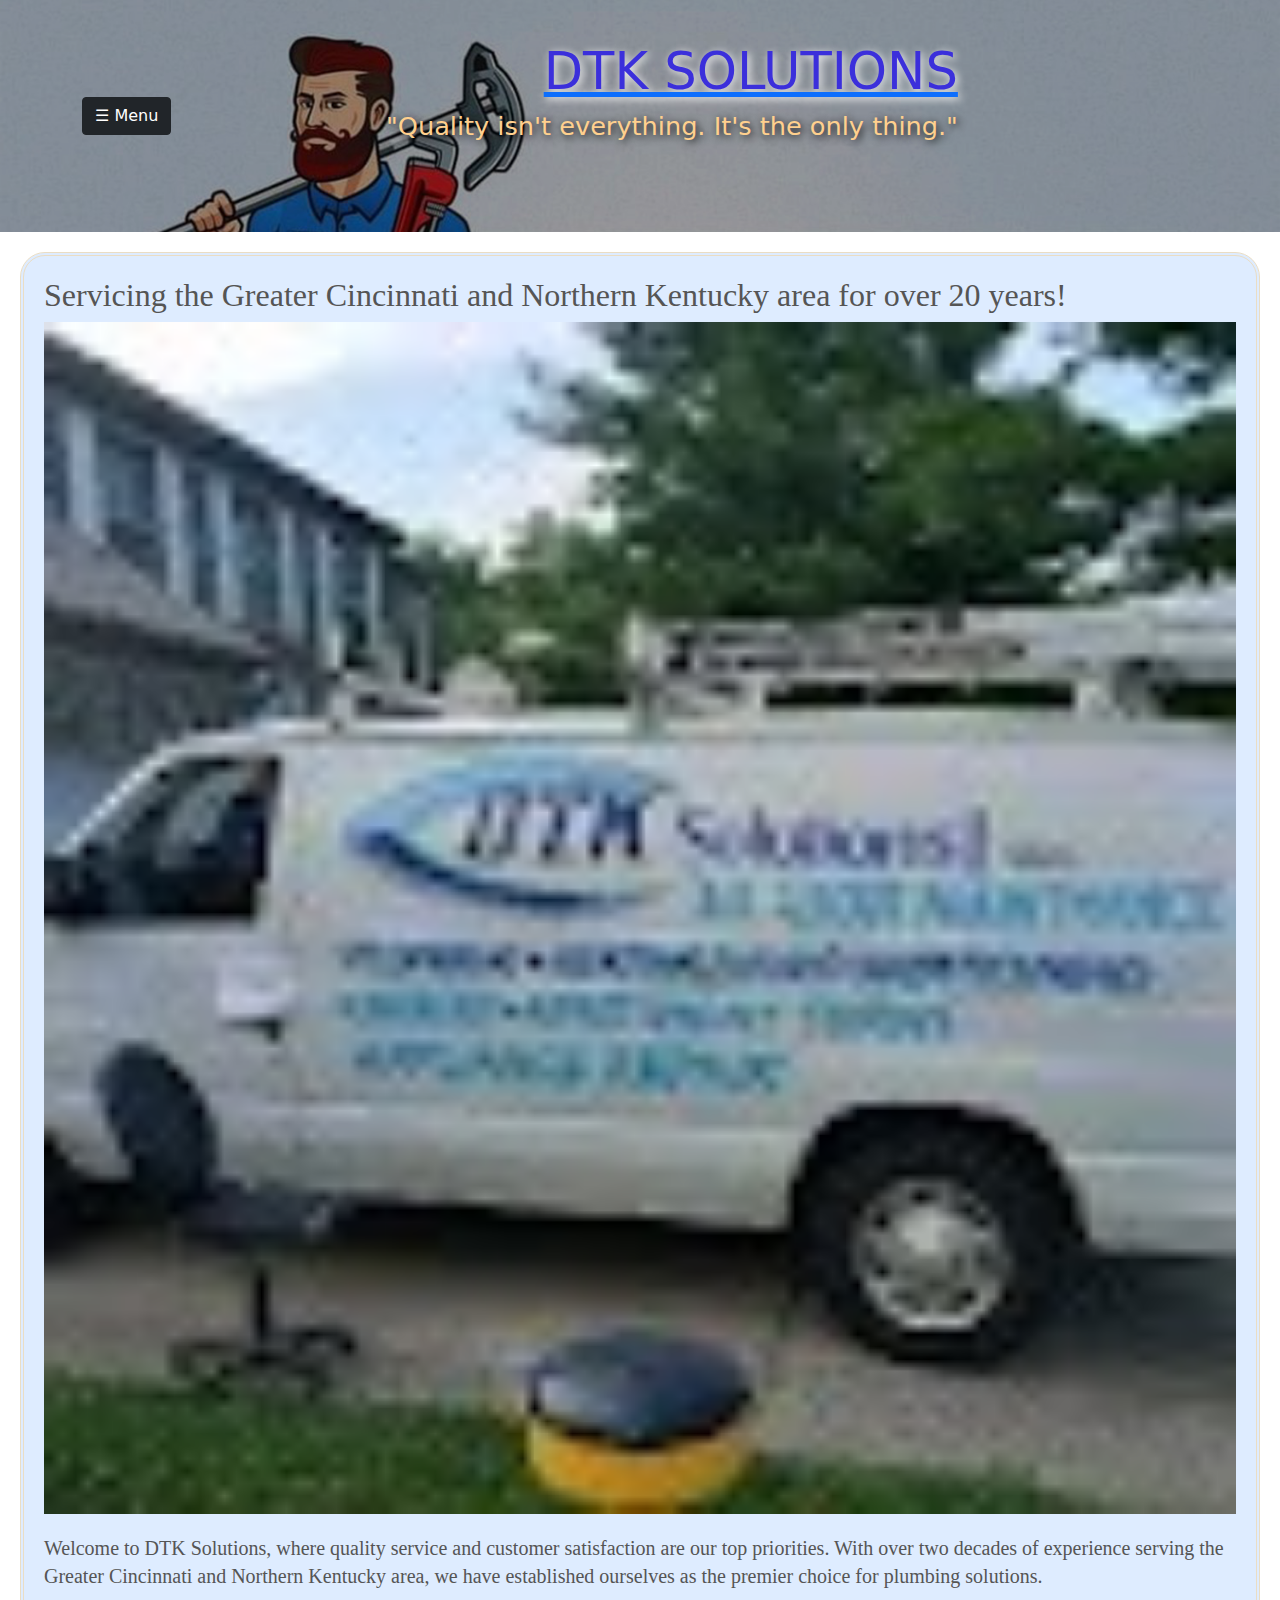
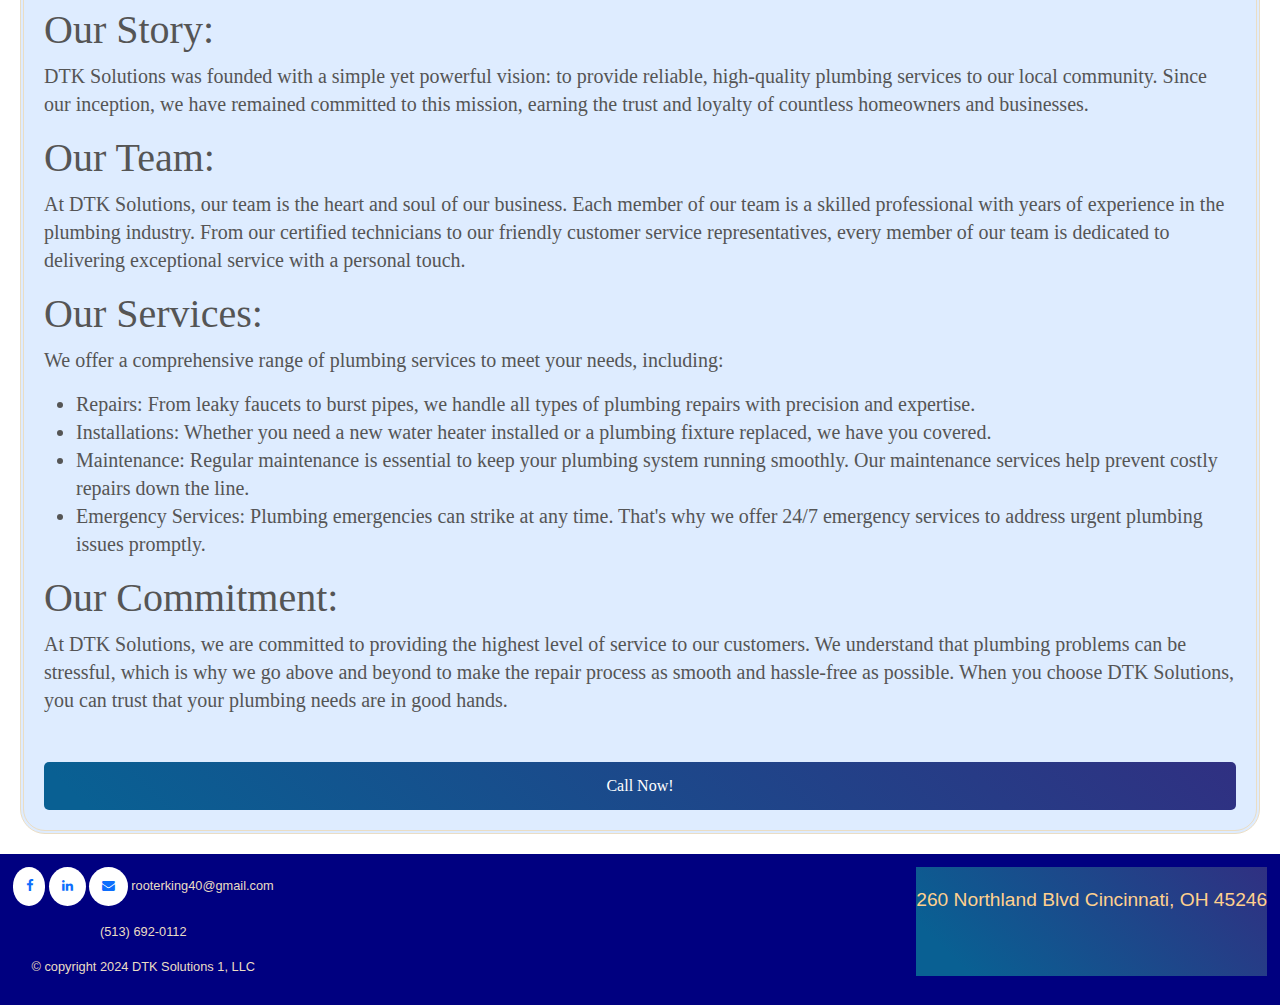
==== about.html @ 26be88a8 "Added style and layout framework" ====
<!DOCTYPE html>
<html lang="en">
<head>
    <meta charset="UTF-8">
    <meta name="viewport" content="width=device-width, initial-scale=1.0">
    <title>DTK Solutions</title>
    <link rel="stylesheet" href="css/reset.css">
    <link rel="stylesheet" href="css/back.css">
    <link rel="stylesheet" href="css/bootstrap.css">
    <link rel="stylesheet" href='https://maxcdn.bootstrapcdn.com/font-awesome/4.3.0/css/font-awesome.min.css'>
    <script src="js/bootstrap.bundle.js"></script>
</head>
<body class="sidebar">

<div class="wrapper">
    <header class="interior-bg">
        <div class="container d-flex justify-content-between align-items-center">
            <!-- Menu Button -->
            <button class="btn btn-dark" data-bs-toggle="offcanvas" data-bs-target="#offcanvasWindow">
                &#9776; Menu
            </button>
    
            <!-- Title and Subtitle -->
            <div class="elements">
                <a href="index.html"><h1>DTK Solutions</h1></a>
                <h2>"Quality isn't everything. It's the only thing."</h2>
            </div>
        </div>
        <div class="overlay"></div>
    </header>
    <main class="homepage">

        <article class="blog">
            <h2>Servicing the Greater Cincinnati and Northern Kentucky area for over 20 years!</h2>
            <img src="images/van.jpg" alt="Hello Professor Anderson, this is a terrible, awful picture of his van but it's the one he gave me. I promise there will be a better picture of the van when the final project is turned in.">
            <p>Welcome to DTK Solutions, where quality service and customer 
                satisfaction are our top priorities. With over two decades 
                of experience serving the Greater Cincinnati and Northern 
                Kentucky area, we have established ourselves as the premier 
                choice for plumbing solutions.

                <h1>Our Story:</h1>
                
                <p>DTK Solutions was founded with a simple yet powerful vision: 
                to provide reliable, high-quality plumbing services to our 
                local community. Since our inception, we have remained 
                committed to this mission, earning the trust and loyalty of 
                countless homeowners and businesses.</p>
                
                <h1>Our Team:</h1>
                
                <p>At DTK Solutions, our team is the heart and soul of our 
                business. Each member of our team is a skilled professional 
                with years of experience in the plumbing industry. From our 
                certified technicians to our friendly customer service 
                representatives, every member of our team is dedicated to 
                delivering exceptional service with a personal touch.</p>
                
                <h1>Our Services:</h1>
                
                <p>We offer a comprehensive range of plumbing services to meet 
                your needs, including:</p>
                
                <ul><li>Repairs: From leaky faucets to burst pipes, we handle all 
                types of plumbing repairs with precision and expertise.</li>
                
                <li>Installations: Whether you need a new water heater installed 
                or a plumbing fixture replaced, we have you covered.</li>
                
                <li>Maintenance: Regular maintenance is essential to keep your 
                plumbing system running smoothly. Our maintenance services 
                help prevent costly repairs down the line.</li>
                
                <li>Emergency Services: Plumbing emergencies can strike at any 
                time. That's why we offer 24/7 emergency services to address 
                urgent plumbing issues promptly.</li></ul>
                
                <h1>Our Commitment:</h1>
                
                <p>At DTK Solutions, we are committed to providing the highest 
                level of service to our customers. We understand that plumbing 
                problems can be stressful, which is why we go above and beyond 
                to make the repair process as smooth and hassle-free as 
                possible. When you choose DTK Solutions, you can trust that 
                your plumbing needs are in good hands.</p>
        </article>
        <a href="tel:513-692-0112" class="btn-call-now">Call Now!</a>


    </main>

    <footer>
        <div class="icons">
            <a href="#" class="fa fa-facebook"></a>
            <a href="#" class="fa fa-linkedin"></a>
            <a href="mailto:youremail@example.com" class="fa fa-envelope"></a>
            rooterking40@gmail.com</p>
            <p>(513) 692-0112</p>
            <p>&copy; copyright 2024 DTK Solutions 1, LLC</p>
        </div>
            <iframe src="https://www.google.com/maps/embed?pb=!1m18!1m12!1m3!1d3088.2194748194847!2d-84.48254218818542!3d39.28327292372523!2m3!1f0!2f0!3f0!3m2!1i1024!2i768!4f13.1!3m3!1m2!1s0x88404e7d548508f1%3A0x44d0b4330a9b6056!2s260%20Northland%20Blvd%2C%20Springdale%2C%20OH%2045246!5e0!3m2!1sen!2sus!4v1712592071431!5m2!1sen!2sus" width="150" height="120" style="border:0;" allowfullscreen="" loading="lazy" referrerpolicy="no-referrer-when-downgrade"></iframe>
        <p class="address">260 Northland Blvd Cincinnati, OH 45246</p>
    </footer>

</div>

<div class="offcanvas offcanvas-start border-right border-dark border-2" tabindex="-1" id="offcanvasWindow" aria-labelledby="offcanvasWindowLabel">
    <div class="offcanvas-header">
        <h2 class="offcanvas-title" id="offcanvasWindowLabel">How can we help you today?</h2>
        <button type="button" class="btn-close text-reset" data-bs-dismiss="offcanvas" aria-label="Close"></button>
    </div>

    <section class="offcanvas-body">
        <div>
            <nav>
            <ul>
                <li><a href="plumbing.html">Plumbing</a></li>
                <li><a href="hvac.html">Heating and Air Conditioning</a></li>
                <li><a href="turns.html">Apartment turns</a></li>
                <li><a href="about.html">About Us</a></li>
            </ul>
        </nav>
        </div>
    </section>
    

</body>
</html>
---- css/back.css ----
.interior-bg {
    background-image: url('/images/logo.jpg');
    background-size: cover;
    height: 14.5em;
    width: 100%;
    position: relative;
}

/* Header */
header {
    color: white;
    width: 100%;
    position: fixed;
    top: 0;
    left: 0;
    right: 0;
    z-index: 1;
}

.container {
    padding: 20px;
}

.elements {
    z-index: 2;
    padding-left: 19em;
    position: absolute
}

.btn {
    position: absolute;
    z-index: 3;
}

.overlay {
    position: absolute;
    top: 0;
    left: 0;
    width: 100%;
    height: 100%;
    background-color: rgba(0, 0, 0, 0.4);
}

header {
    color: white;
    background: url(images/logo.jpg);
    position: fixed;
    top: 0;
    left: 0;
    right: 0;
    z-index: 1;
    display: grid;
    grid-template-columns: 1fr 1fr 3;
    text-align: right;
}

header h1 {
    color: rgb(59, 47, 219);
    text-transform: uppercase;
    margin-top: -.8em;
    font-size: 4vw;
    text-shadow: 2px 2px 8px rgb(255, 255, 255);

}

header h2 {
    font-size: 2vw;
    color: rgb(255, 208, 142);
    text-shadow: 2px 2px 8px black;
}

/* Main */
main {
    font-family: 'Stint Ultra Expanded', Georgia, serif;
    background-color: #deecff;
    line-height: 1.4em;
    font-size: 125%;
    color: #555;
    padding: 1em;
    border: double 4px #EADDC4;
    border-radius: 25px;
    margin: 1em 1em 1em 1em;
    position: relative;
    display: grid;
    grid-template-columns: 1fr;
    gap: 2rem;
}

img {
    width: 100%;
    height: auto;
    padding-bottom: 1em;
}

aside.testimonials {
    padding: 1em;
    font-size: 120%;
    border: navy 10px solid;
    background: linear-gradient(45deg, #096093 20em, navy);
    border-radius: 25px;
}

aside h3 {
    font-size: 2em;
    color: rgb(255, 208, 142);
    text-shadow: 1px 2px 1px rgb(77, 77, 77);
}

aside li {
    font-size: 1em;
    color: rgb(255, 255, 255);
    text-shadow: none;
}

aside blockquote {
    font-size: 0.8em;
    color: gainsboro;
}

aside.testimonials ul {
    list-style-type: none;
}

a:focus,
a:hover,
a:active {
    transition: all .5s ease;
}

a[href$=".pdf"]::before {
    content: url('/images/icon_pdf.gif');
}

a[href^="http"]::after{
    content: url('/images/icon_external.png');
}

/* Footer */
footer {
    color: #EADDC4;
    text-align: center;
    font-size: .8em;
    padding: 1em;
    font-family: verdana, sans-serif;
    background-color: navy;
    display: flex;
    justify-content: space-between;
}

icons {
    display: flex;
    justify-content: space-between;
}

.fa {
    padding: 1em;
    font-size: 15em;
    width: 3 em;
    text-align: center;
    text-decoration: none;
    border-radius: 100%;
    background-color: white;
}

.address {
    padding: 1em 0 0 0;
    margin-left: 1em;
    color: rgb(255, 208, 142);
    background: linear-gradient(45deg, #096093 2em, rgb(48, 48, 130));
    font-size: 1.5em;
}

img.shannon {
    width: 15%;
    height: auto;
    padding-right: 1em;
}

img.matthew {
    width: 17%;
    height: auto;
    padding-right: .4em;
}
img.shane {
    width: 15%;
    height: auto;
    padding-right: .8em;
}

.btn-call-now {
    display: grid;
    grid-column: 1/2;
    text-align: center;
    background: linear-gradient(45deg, #096093 2em, rgb(48, 48, 130));
    color: white;
    padding: 10px 20px;
    border-radius: 5px;
    text-decoration: none;
    font-size: 16px;
    transition: background-color 0.3s;
}

.btn-call-now:hover {
    background-color: black;
}

/* Adjustments for smaller screens */
@media (max-width: 768px) {
    main {
        grid-template-columns: 1fr; /* Single column layout on smaller screens */
        margin: 1rem 1rem 0 1rem; /* Adjusted margin for smaller screens */
    }
}
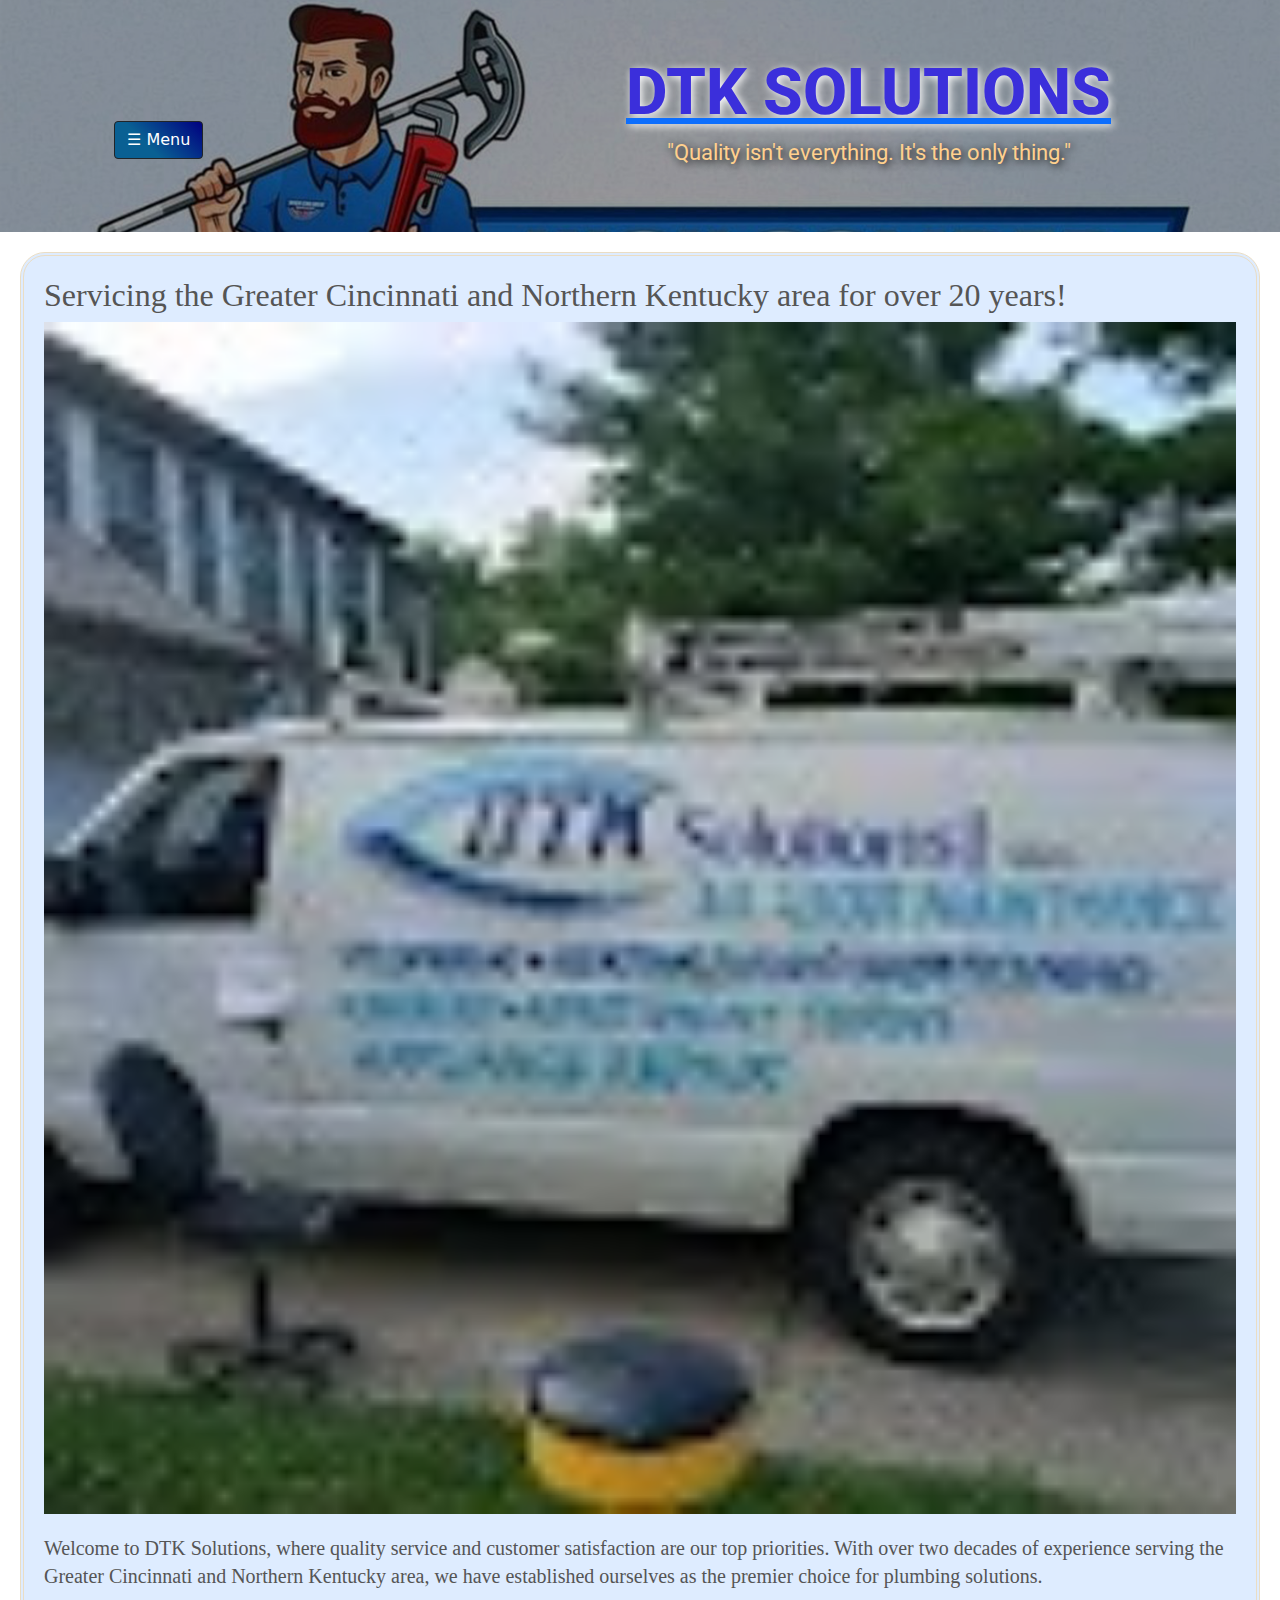
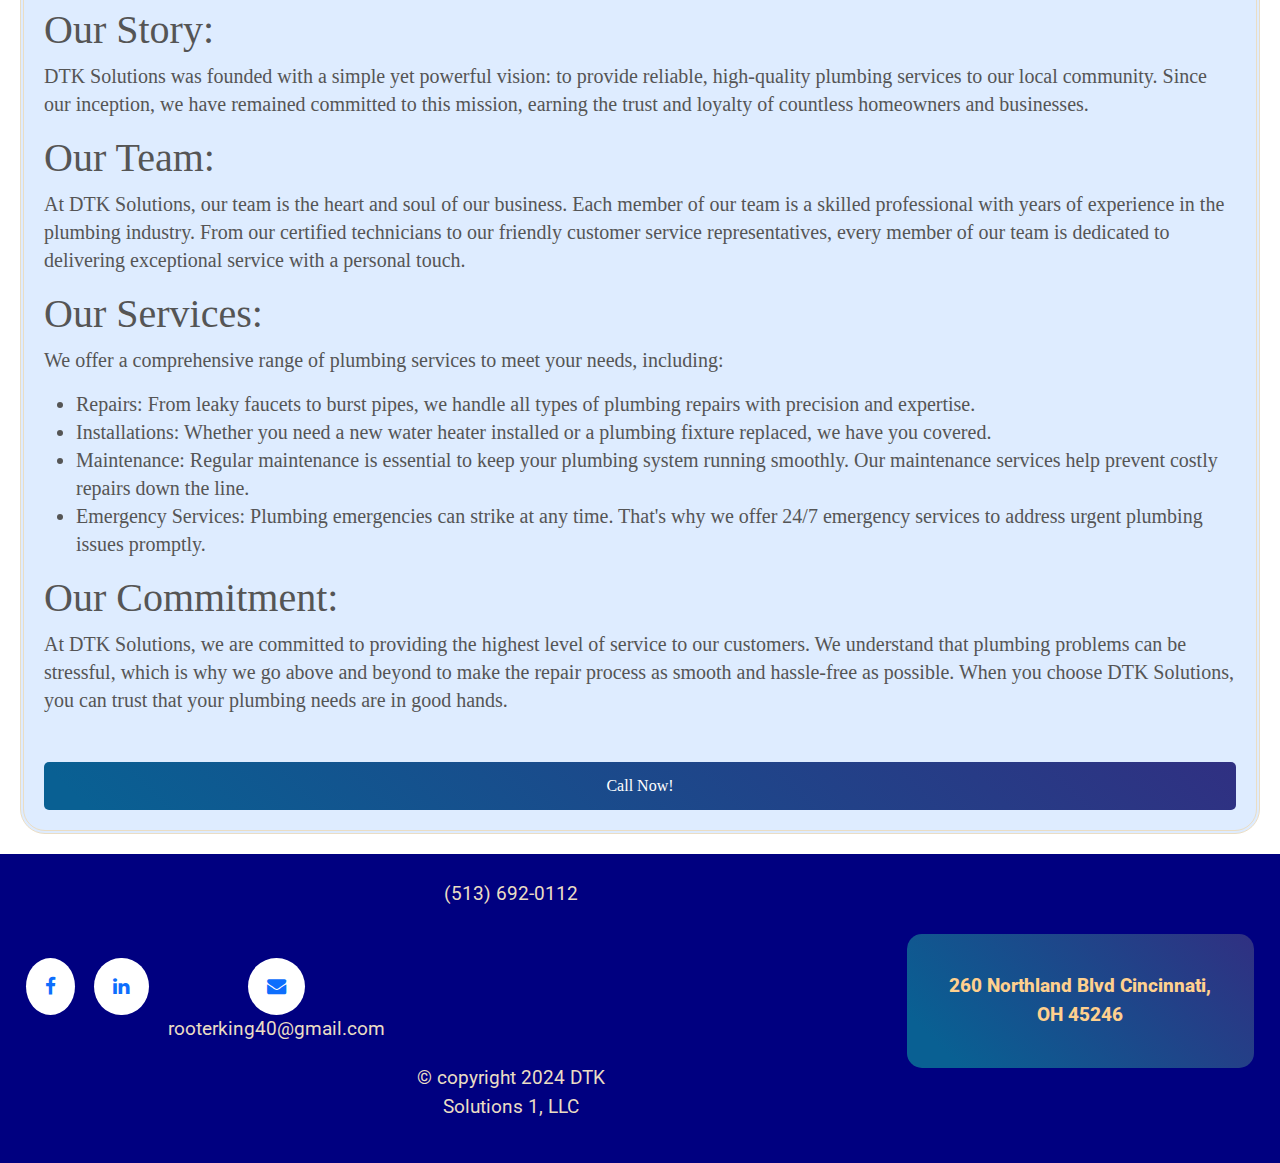
==== commit af00cfbc: "Got like 90% of the header and footer finalized" ====
--- a/about.html
+++ b/about.html
@@ -1,15 +1,18 @@
 <!DOCTYPE html>
 <html lang="en">
-<head>
-    <meta charset="UTF-8">
-    <meta name="viewport" content="width=device-width, initial-scale=1.0">
-    <title>DTK Solutions</title>
-    <link rel="stylesheet" href="css/reset.css">
-    <link rel="stylesheet" href="css/back.css">
-    <link rel="stylesheet" href="css/bootstrap.css">
-    <link rel="stylesheet" href='https://maxcdn.bootstrapcdn.com/font-awesome/4.3.0/css/font-awesome.min.css'>
-    <script src="js/bootstrap.bundle.js"></script>
-</head>
+    <head>
+        <meta charset="UTF-8">
+        <meta name="viewport" content="width=device-width, initial-scale=1.0">
+        <title>DTK Solutions</title>
+        <link rel="stylesheet" href="css/reset.css">
+        <link rel="stylesheet" href="css/back.css">
+        <link rel="stylesheet" href="css/bootstrap.css">
+        <link rel="stylesheet" href='https://maxcdn.bootstrapcdn.com/font-awesome/4.3.0/css/font-awesome.min.css'>
+        <link rel="preconnect" href="https://fonts.googleapis.com">
+        <link rel="preconnect" href="https://fonts.gstatic.com" crossorigin>
+        <link href="https://fonts.googleapis.com/css2?family=Roboto:wght@400;700&display=swap" rel="stylesheet">
+        <script src="js/bootstrap.bundle.js"></script>
+    </head>
 <body class="sidebar">
 
 <div class="wrapper">
@@ -93,12 +96,14 @@
         <div class="icons">
             <a href="#" class="fa fa-facebook"></a>
             <a href="#" class="fa fa-linkedin"></a>
-            <a href="mailto:youremail@example.com" class="fa fa-envelope"></a>
+            <p><a href="mailto:youremail@example.com" class="fa fa-envelope"></a>
             rooterking40@gmail.com</p>
+        </div>
+        <div class="info">
             <p>(513) 692-0112</p>
             <p>&copy; copyright 2024 DTK Solutions 1, LLC</p>
         </div>
-            <iframe src="https://www.google.com/maps/embed?pb=!1m18!1m12!1m3!1d3088.2194748194847!2d-84.48254218818542!3d39.28327292372523!2m3!1f0!2f0!3f0!3m2!1i1024!2i768!4f13.1!3m3!1m2!1s0x88404e7d548508f1%3A0x44d0b4330a9b6056!2s260%20Northland%20Blvd%2C%20Springdale%2C%20OH%2045246!5e0!3m2!1sen!2sus!4v1712592071431!5m2!1sen!2sus" width="150" height="120" style="border:0;" allowfullscreen="" loading="lazy" referrerpolicy="no-referrer-when-downgrade"></iframe>
+            <iframe src="https://www.google.com/maps/embed?pb=!1m18!1m12!1m3!1d3088.2194748194847!2d-84.48254218818542!3d39.28327292372523!2m3!1f0!2f0!3f0!3m2!1i1024!2i768!4f13.1!3m3!1m2!1s0x88404e7d548508f1%3A0x44d0b4330a9b6056!2s260%20Northland%20Blvd%2C%20Springdale%2C%20OH%2045246!5e0!3m2!1sen!2sus!4v1712592071431!5m2!1sen!2sus" width="250" height="220" style="border:0;" allowfullscreen="" loading="lazy" referrerpolicy="no-referrer-when-downgrade"></iframe>
         <p class="address">260 Northland Blvd Cincinnati, OH 45246</p>
     </footer>
 
--- a/css/back.css
+++ b/css/back.css
@@ -6,29 +6,17 @@
     position: relative;
 }
 
-/* Header */
-header {
-    color: white;
-    width: 100%;
-    position: fixed;
-    top: 0;
-    left: 0;
-    right: 0;
-    z-index: 1;
-}
-
 .container {
     padding: 20px;
 }
 
 .elements {
     z-index: 2;
-    padding-left: 19em;
+    padding-left: 40vw;
     position: absolute
 }
 
 .btn {
-    position: absolute;
     z-index: 3;
 }
 
@@ -44,29 +32,46 @@
 header {
     color: white;
     background: url(images/logo.jpg);
+    background-position: center top -2em;
     position: fixed;
     top: 0;
     left: 0;
     right: 0;
     z-index: 1;
-    display: grid;
-    grid-template-columns: 1fr 1fr 3;
+    display: flex;
+    justify-content: space-between;
     text-align: right;
+    padding-left: 4em;
+    padding-top: 3em;
+}
+
+button {
+    background: linear-gradient(45deg, #096093 2em, navy);
+    color: white;
+    padding: 300px 200px;
 }
 
 header h1 {
     color: rgb(59, 47, 219);
+    font-family: roboto;
+    font-weight: 800;
     text-transform: uppercase;
     margin-top: -.8em;
-    font-size: 4vw;
+    font-size: 5vw;
     text-shadow: 2px 2px 8px rgb(255, 255, 255);
 
 }
 
 header h2 {
-    font-size: 2vw;
+    font-size: 1.7vw;
     color: rgb(255, 208, 142);
     text-shadow: 2px 2px 8px black;
+    font-family: roboto;
+    font-weight: 400;
+}
+
+header, h1 header h2 {
+    text-align: center;
 }
 
 /* Main */
@@ -140,17 +145,27 @@
     color: #EADDC4;
     text-align: center;
     font-size: .8em;
-    padding: 1em;
-    font-family: verdana, sans-serif;
+    padding: 2em;
+    font-family: roboto;
     background-color: navy;
     display: flex;
     justify-content: space-between;
-}
-
-icons {
+    align-items: center;
+}
+
+.icons {
+    grid-gap: 1em;
     display: flex;
-    justify-content: space-between;
-}
+    align-items: flex-start;
+    font-size: 150%;
+}
+
+.info {
+    font-size: 150%;
+    display: grid;
+    grid-template-rows: 2.5fr 1fr;
+}
+
 
 .fa {
     padding: 1em;
@@ -163,11 +178,15 @@
 }
 
 .address {
-    padding: 1em 0 0 0;
+    align-items: center;
+    padding: 2em 2em;
     margin-left: 1em;
     color: rgb(255, 208, 142);
     background: linear-gradient(45deg, #096093 2em, rgb(48, 48, 130));
+    border-radius: 15px;
     font-size: 1.5em;
+    font-family: roboto;
+    font-weight: 800;
 }
 
 img.shannon {
@@ -204,10 +223,9 @@
     background-color: black;
 }
 
-/* Adjustments for smaller screens */
 @media (max-width: 768px) {
     main {
-        grid-template-columns: 1fr; /* Single column layout on smaller screens */
-        margin: 1rem 1rem 0 1rem; /* Adjusted margin for smaller screens */
+        grid-template-columns: 1fr;
+        margin: 1rem 1rem 0 1rem;
     }
 }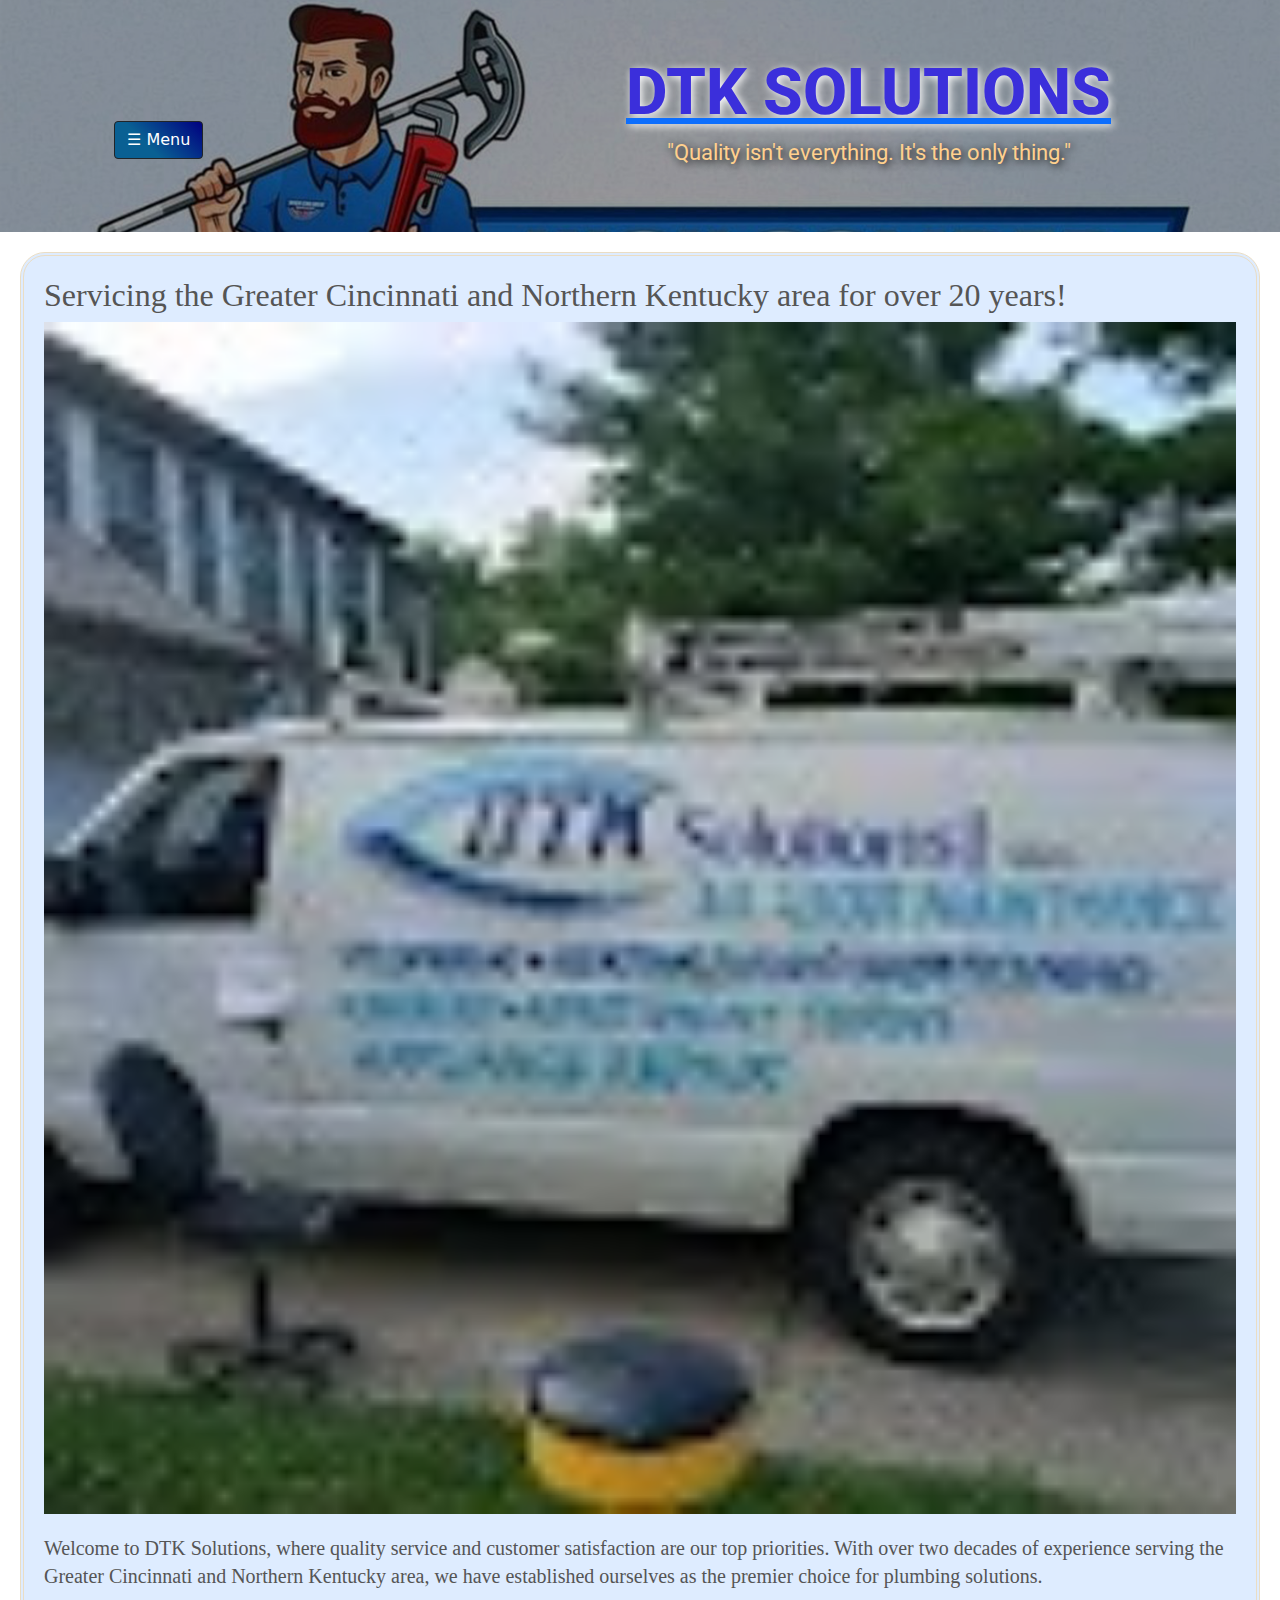
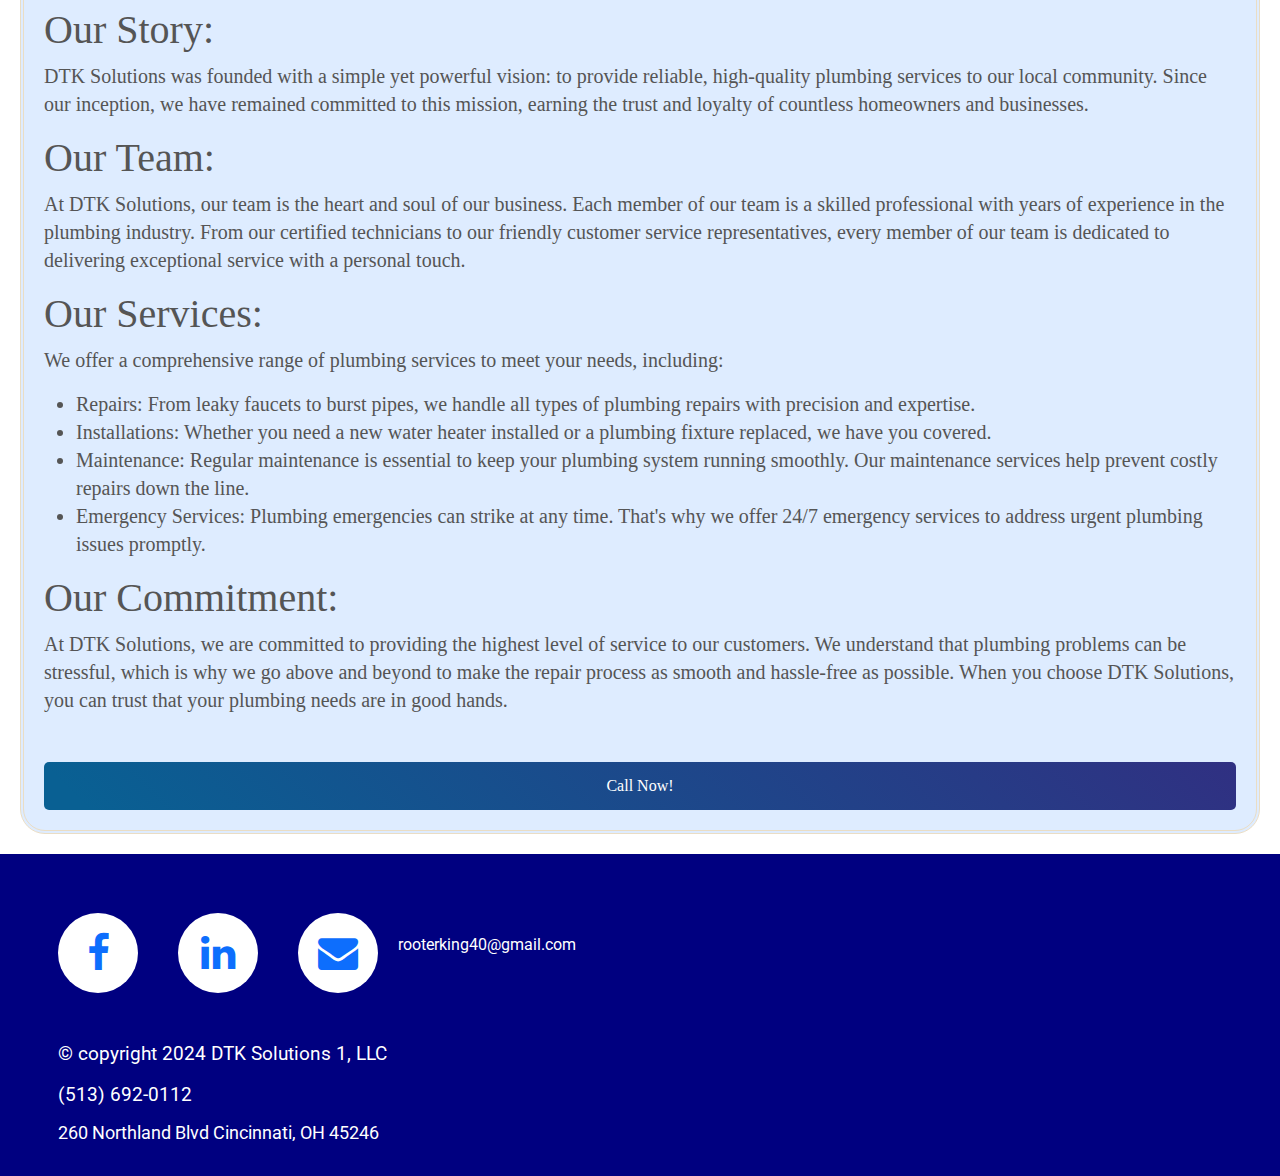
==== commit b7382a09: "Built out footer" ====
--- a/about.html
+++ b/about.html
@@ -94,17 +94,17 @@
 
     <footer>
         <div class="icons">
-            <a href="#" class="fa fa-facebook"></a>
-            <a href="#" class="fa fa-linkedin"></a>
-            <p><a href="mailto:youremail@example.com" class="fa fa-envelope"></a>
-            rooterking40@gmail.com</p>
+            <p><a href="#" class="fa fa-facebook"></a></p>
+            <p><a href="#" class="fa fa-linkedin"></a></p>
+            <p><a href="mailto:youremail@example.com" class="fa fa-envelope"></a></p>
+            <p class="email">rooterking40@gmail.com</p>
         </div>
         <div class="info">
-            <p>(513) 692-0112</p>
-            <p>&copy; copyright 2024 DTK Solutions 1, LLC</p>
+            &copy; copyright 2024 DTK Solutions 1, LLC</p>
+            (513) 692-0112</p>
+            <p>260 Northland Blvd Cincinnati, OH 45246</p>
         </div>
-            <iframe src="https://www.google.com/maps/embed?pb=!1m18!1m12!1m3!1d3088.2194748194847!2d-84.48254218818542!3d39.28327292372523!2m3!1f0!2f0!3f0!3m2!1i1024!2i768!4f13.1!3m3!1m2!1s0x88404e7d548508f1%3A0x44d0b4330a9b6056!2s260%20Northland%20Blvd%2C%20Springdale%2C%20OH%2045246!5e0!3m2!1sen!2sus!4v1712592071431!5m2!1sen!2sus" width="250" height="220" style="border:0;" allowfullscreen="" loading="lazy" referrerpolicy="no-referrer-when-downgrade"></iframe>
-        <p class="address">260 Northland Blvd Cincinnati, OH 45246</p>
+        <iframe src="https://www.google.com/maps/embed?pb=!1m18!1m12!1m3!1d3088.2194748194847!2d-84.48254218818542!3d39.28327292372523!2m3!1f0!2f0!3f0!3m2!1i1024!2i768!4f13.1!3m3!1m2!1s0x88404e7d548508f1%3A0x44d0b4330a9b6056!2s260%20Northland%20Blvd%2C%20Springdale%2C%20OH%2045246!5e0!3m2!1sen!2sus!4v1712592071431!5m2!1sen!2sus" width="250" height="220" style="border:0;" allowfullscreen="" loading="lazy" referrerpolicy="no-referrer-when-downgrade"></iframe>
     </footer>
 
 </div>
--- a/css/back.css
+++ b/css/back.css
@@ -142,51 +142,92 @@
 
 /* Footer */
 footer {
-    color: #EADDC4;
-    text-align: center;
+    background-color: navy;
+    color: #fff;
     font-size: .8em;
     padding: 2em;
     font-family: roboto;
-    background-color: navy;
     display: flex;
-    justify-content: space-between;
-    align-items: center;
-}
-
+    position: relative;
+}
+
+.fa {
+    padding: .5em;
+    font-size: 15em;
+    width: 2em;
+    text-align: center;
+    text-decoration: none;
+    border-radius: 100%;
+    background-color: white;
+}
+
+/* Icons */
 .icons {
-    grid-gap: 1em;
+    margin: 2.2em;
     display: flex;
-    align-items: flex-start;
-    font-size: 150%;
-}
+    position: absolute;
+    top: 10px;
+    left: 10px;
+}
+
+.icons a {
+    font-size: 40px;
+    margin-right: 1em;
+    text-decoration: none;
+    position: relative;
+    top: 10px;
+    left: 20px
+}
+
+.icons p {
+    margin-top: 10px;
+    font-size: 16px;
+}
+
+p.email {
+    margin-top: 2.5em;
+    font-size: 16px;
+}
+
+/* Info */
 
 .info {
     font-size: 150%;
     display: grid;
     grid-template-rows: 2.5fr 1fr;
-}
-
-
-.fa {
-    padding: 1em;
-    font-size: 15em;
-    width: 3 em;
-    text-align: center;
-    text-decoration: none;
-    border-radius: 100%;
-    background-color: white;
-}
-
+    position: absolute;
+    bottom: 1em;
+    left: 3em;
+}
+
+.info p {
+    font-size: 18px;
+    margin-bottom: 10px;
+    margin-right: 10px;
+}
+
+/* Map */
+iframe {
+    width: 50%;
+    height: 250px;
+    margin-bottom: 20px;
+    position: relative;
+    left: 50em;
+}
+
+/* Address */
 .address {
     align-items: center;
     padding: 2em 2em;
     margin-left: 1em;
-    color: rgb(255, 208, 142);
-    background: linear-gradient(45deg, #096093 2em, rgb(48, 48, 130));
+    color: navy;
+    background: linear-gradient(45deg, rgb(255, 208, 142) 2em, rgb(194, 149, 86));
     border-radius: 15px;
     font-size: 1.5em;
     font-family: roboto;
     font-weight: 800;
+    font-style: italic;
+    border: solid .3em rgb(194, 149, 86);
 }
 
 img.shannon {
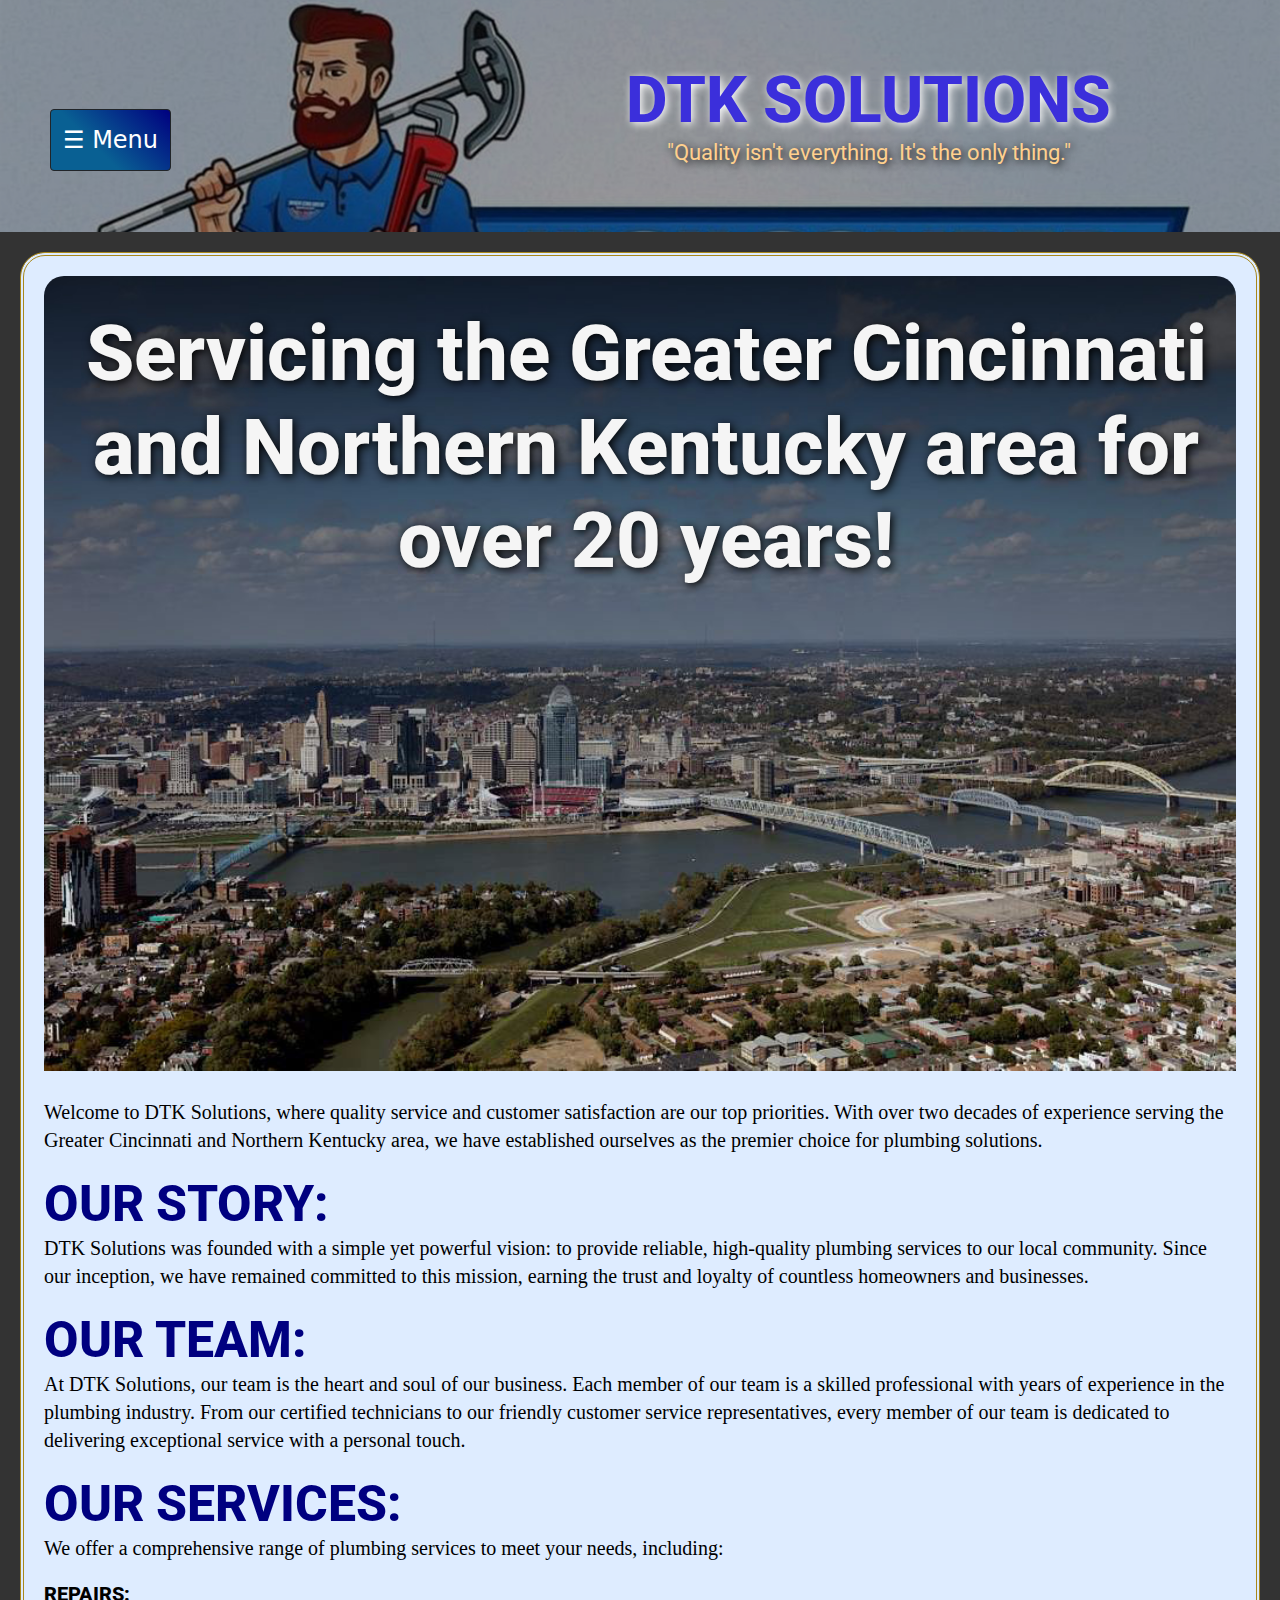
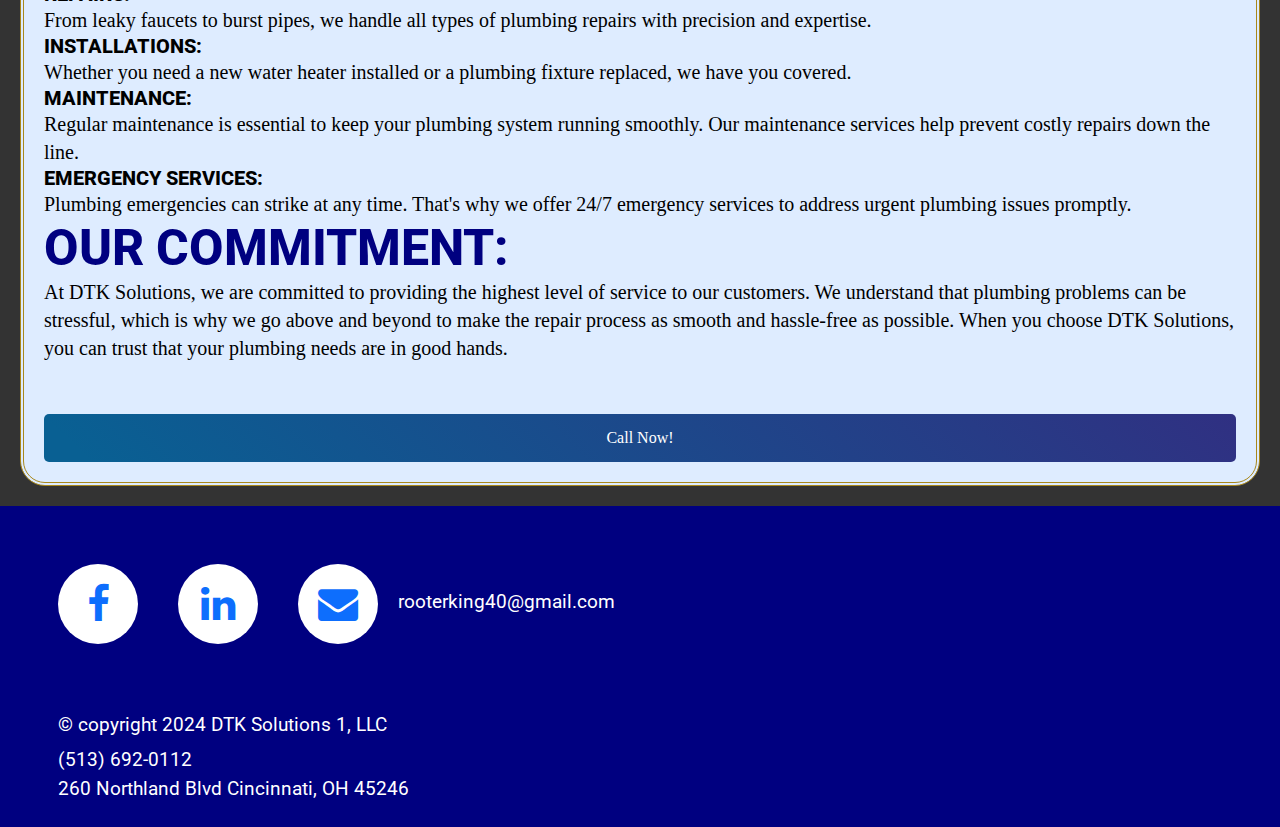
==== commit 22afd756: "Rough Draft Update" ====
--- a/about.html
+++ b/about.html
@@ -1,18 +1,18 @@
 <!DOCTYPE html>
 <html lang="en">
-    <head>
-        <meta charset="UTF-8">
-        <meta name="viewport" content="width=device-width, initial-scale=1.0">
-        <title>DTK Solutions</title>
-        <link rel="stylesheet" href="css/reset.css">
-        <link rel="stylesheet" href="css/back.css">
-        <link rel="stylesheet" href="css/bootstrap.css">
-        <link rel="stylesheet" href='https://maxcdn.bootstrapcdn.com/font-awesome/4.3.0/css/font-awesome.min.css'>
-        <link rel="preconnect" href="https://fonts.googleapis.com">
-        <link rel="preconnect" href="https://fonts.gstatic.com" crossorigin>
-        <link href="https://fonts.googleapis.com/css2?family=Roboto:wght@400;700&display=swap" rel="stylesheet">
-        <script src="js/bootstrap.bundle.js"></script>
-    </head>
+<head>
+    <meta charset="UTF-8">
+    <meta name="viewport" content="width=device-width, initial-scale=1.0">
+    <title>DTK Solutions</title>
+    <link rel="stylesheet" href="css/bootstrap.css">
+    <link rel="stylesheet" href="css/reset.css">
+    <link rel="stylesheet" href="css/back.css">
+    <link rel="stylesheet" href='https://maxcdn.bootstrapcdn.com/font-awesome/4.3.0/css/font-awesome.min.css'>
+    <link rel="preconnect" href="https://fonts.googleapis.com">
+    <link rel="preconnect" href="https://fonts.gstatic.com" crossorigin>
+    <link href="https://fonts.googleapis.com/css2?family=Roboto:wght@400;700&display=swap" rel="stylesheet">
+    <script src="js/bootstrap.bundle.js"></script>
+</head>
 <body class="sidebar">
 
 <div class="wrapper">
@@ -34,7 +34,7 @@
     <main class="homepage">
 
         <article class="blog">
-            <h2>Servicing the Greater Cincinnati and Northern Kentucky area for over 20 years!</h2>
+            <h2 class="about">Servicing the Greater Cincinnati and Northern Kentucky area for over 20 years!</h2>
             <img src="images/van.jpg" alt="Hello Professor Anderson, this is a terrible, awful picture of his van but it's the one he gave me. I promise there will be a better picture of the van when the final project is turned in.">
             <p>Welcome to DTK Solutions, where quality service and customer 
                 satisfaction are our top priorities. With over two decades 
@@ -64,17 +64,17 @@
                 <p>We offer a comprehensive range of plumbing services to meet 
                 your needs, including:</p>
                 
-                <ul><li>Repairs: From leaky faucets to burst pipes, we handle all 
+                <ul><li><h3>Repairs:</h3> From leaky faucets to burst pipes, we handle all 
                 types of plumbing repairs with precision and expertise.</li>
                 
-                <li>Installations: Whether you need a new water heater installed 
+                <li><h3>Installations:</h3> Whether you need a new water heater installed 
                 or a plumbing fixture replaced, we have you covered.</li>
                 
-                <li>Maintenance: Regular maintenance is essential to keep your 
+                <li><h3>Maintenance:</h3> Regular maintenance is essential to keep your 
                 plumbing system running smoothly. Our maintenance services 
                 help prevent costly repairs down the line.</li>
                 
-                <li>Emergency Services: Plumbing emergencies can strike at any 
+                <li><h3>Emergency Services:</h3> Plumbing emergencies can strike at any 
                 time. That's why we offer 24/7 emergency services to address 
                 urgent plumbing issues promptly.</li></ul>
                 
@@ -127,7 +127,7 @@
         </nav>
         </div>
     </section>
-    
+</div>
 
 </body>
 </html>--- a/css/back.css
+++ b/css/back.css
@@ -1,23 +1,37 @@
+ul {
+    list-style: none;
+}
+
+h1 {
+    text-decoration: none;
+}
+  
+body {
+    margin: 0;
+    padding: 0;
+    background-color: #333
+}
+
 .interior-bg {
     background-image: url('/images/logo.jpg');
     background-size: cover;
+    background-position: center top -2em;
     height: 14.5em;
     width: 100%;
     position: relative;
 }
 
-.container {
-    padding: 20px;
-}
-
 .elements {
     z-index: 2;
     padding-left: 40vw;
-    position: absolute
+    position: absolute;
 }
 
 .btn {
     z-index: 3;
+    padding: .5em;
+    margin: -5vw;
+    font-size: 1.5em;
 }
 
 .overlay {
@@ -31,35 +45,28 @@
 
 header {
     color: white;
-    background: url(images/logo.jpg);
-    background-position: center top -2em;
-    position: fixed;
     top: 0;
     left: 0;
     right: 0;
     z-index: 1;
     display: flex;
-    justify-content: space-between;
-    text-align: right;
     padding-left: 4em;
     padding-top: 3em;
 }
 
 button {
     background: linear-gradient(45deg, #096093 2em, navy);
-    color: white;
-    padding: 300px 200px;
 }
 
 header h1 {
     color: rgb(59, 47, 219);
+
+    text-shadow: 2px 2px 8px white;
     font-family: roboto;
     font-weight: 800;
     text-transform: uppercase;
     margin-top: -.8em;
     font-size: 5vw;
-    text-shadow: 2px 2px 8px rgb(255, 255, 255);
-
 }
 
 header h2 {
@@ -80,9 +87,9 @@
     background-color: #deecff;
     line-height: 1.4em;
     font-size: 125%;
-    color: #555;
+    color: black;
     padding: 1em;
-    border: double 4px #EADDC4;
+    border: double 4px #a9881b;
     border-radius: 25px;
     margin: 1em 1em 1em 1em;
     position: relative;
@@ -91,39 +98,52 @@
     gap: 2rem;
 }
 
+article h2 {
+    font-family: roboto;
+    font-weight: 800;
+    font-size: 4.5em;
+    color: whitesmoke;
+    text-shadow: 2px 2px 10px black;
+    z-index: 2;
+    position: absolute;
+    top: 4vw;
+    left: 1vw;
+    text-align: center;
+}
+
+article h2.about {
+    font-size: 3.9em;
+    bottom: 40vw;
+    left: 1vw;
+}
+
+article h1 {
+    font-size: 2.5em;
+    color: navy;
+    font-family: roboto;
+    font-weight: 800;
+    text-transform: uppercase;
+}
+
+article h3 {
+    font-size: 1em;
+    font-family: roboto;
+    font-weight: 800;
+    text-transform: uppercase;
+}
+
+article img {
+    width: 100%;
+    height: auto;
+    padding-bottom: 1em;
+    z-index: 1;
+    border-radius: 1em;
+}
+
 img {
     width: 100%;
     height: auto;
     padding-bottom: 1em;
-}
-
-aside.testimonials {
-    padding: 1em;
-    font-size: 120%;
-    border: navy 10px solid;
-    background: linear-gradient(45deg, #096093 20em, navy);
-    border-radius: 25px;
-}
-
-aside h3 {
-    font-size: 2em;
-    color: rgb(255, 208, 142);
-    text-shadow: 1px 2px 1px rgb(77, 77, 77);
-}
-
-aside li {
-    font-size: 1em;
-    color: rgb(255, 255, 255);
-    text-shadow: none;
-}
-
-aside blockquote {
-    font-size: 0.8em;
-    color: gainsboro;
-}
-
-aside.testimonials ul {
-    list-style-type: none;
 }
 
 a:focus,
@@ -186,7 +206,7 @@
 
 p.email {
     margin-top: 2.5em;
-    font-size: 16px;
+    font-size: 1.5em;
 }
 
 /* Info */
@@ -198,12 +218,6 @@
     position: absolute;
     bottom: 1em;
     left: 3em;
-}
-
-.info p {
-    font-size: 18px;
-    margin-bottom: 10px;
-    margin-right: 10px;
 }
 
 /* Map */
@@ -213,6 +227,10 @@
     margin-bottom: 20px;
     position: relative;
     left: 50em;
+}
+
+.info p {
+    margin-bottom: 10px;
 }
 
 /* Address */
@@ -230,23 +248,6 @@
     border: solid .3em rgb(194, 149, 86);
 }
 
-img.shannon {
-    width: 15%;
-    height: auto;
-    padding-right: 1em;
-}
-
-img.matthew {
-    width: 17%;
-    height: auto;
-    padding-right: .4em;
-}
-img.shane {
-    width: 15%;
-    height: auto;
-    padding-right: .8em;
-}
-
 .btn-call-now {
     display: grid;
     grid-column: 1/2;
@@ -264,9 +265,156 @@
     background-color: black;
 }
 
-@media (max-width: 768px) {
+/* Nav Menu */
+
+.offcanvas {
+    background-color: #333;
+}
+
+.offcanvas-body {
+    padding: 0;
+    background-color: #333;
+  }
+
+  .offcanvas-title {
+    color: navy;
+    padding: 20px;
+    font-size: 2em;
+    text-align: center;
+    font-family: roboto;
+    font-weight: 800;
+    background-color: white;
+    border: .15em solid navy;
+    border-radius: 1em;
+  }
+  
+  .offcanvas-body nav {
+    display: flex;
+    flex-direction: column;
+    list-style: none;
+    margin: 0;
+    padding: 20px;
+  }
+  
+  .offcanvas-body nav ul {
+    padding: 5vh;
+  }
+  
+  .offcanvas-body nav li {
+    margin-bottom: 5vh;
+    border-bottom: 2px solid rgb(194, 149, 86);
+    padding-bottom: 1em;
+    font-size: 2em;
+    text-align: center;
+  }
+  
+  .offcanvas-body nav a {
+    color: #fff;
+    text-decoration: none;
+    font-weight: bold;
+    transition: all 0.3s ease;
+  }
+  
+  .offcanvas-body nav a:hover {
+    color: #096093;
+  }
+
+  a {
+    text-decoration: none;
+  }
+
+  .btn-close {
+    font-size: 2em;
+    position: absolute;
+    bottom: 3em;
+    right: 5.8em;
+    background-color: white;
+  }
+
+  @media (max-width: 930px) {
     main {
         grid-template-columns: 1fr;
         margin: 1rem 1rem 0 1rem;
-    }
-}+        display: block;
+    }
+
+    article h2 {
+        font-size: 2.6em;
+        bottom: 157vw;
+        left: 10.5vw;
+    }
+
+    .testimonials {
+        margin-bottom: 1em;
+      }
+    
+    iframe {
+        width: 100%;
+        height: 250px;
+        margin-bottom: 20px;
+        position: relative;
+        left: 0;
+    }
+}
+
+@media screen and (max-width: 768px) {
+
+    main {
+        grid-template-columns: 1fr; 
+        display: block;
+    }
+    
+    .interior-bg {
+        background-image: url('/images/logo.jpg');
+        background-position: 0;
+        height: 10.5em;
+        width: 100%;
+        position: relative;
+    }
+
+    .elements {
+        padding-left: 33vw;
+        margin-top: -11vw;
+    }
+
+    header h1 {
+      font-size: 2.1em;
+    }
+
+    header h2 {
+      font-size: .9em;
+    }
+  
+   .blog img {
+      width: 100%;
+    }
+
+    article h2 {
+        font-size: 1.5em;
+        bottom: 280vw;
+        left: 13.5vw;
+    }
+
+    article h2.about {
+        font-size: 2em;
+        bottom: 250vw;
+        line-height: 2em;
+    }
+  
+    .testimonials {
+      font-size: 14px;
+      margin-bottom: 1em;
+    }
+
+    .email {
+      display: none;
+    }
+
+    iframe {
+      width: 0%;
+    }
+
+    footer {
+      margin-top: 1em;
+    }
+  }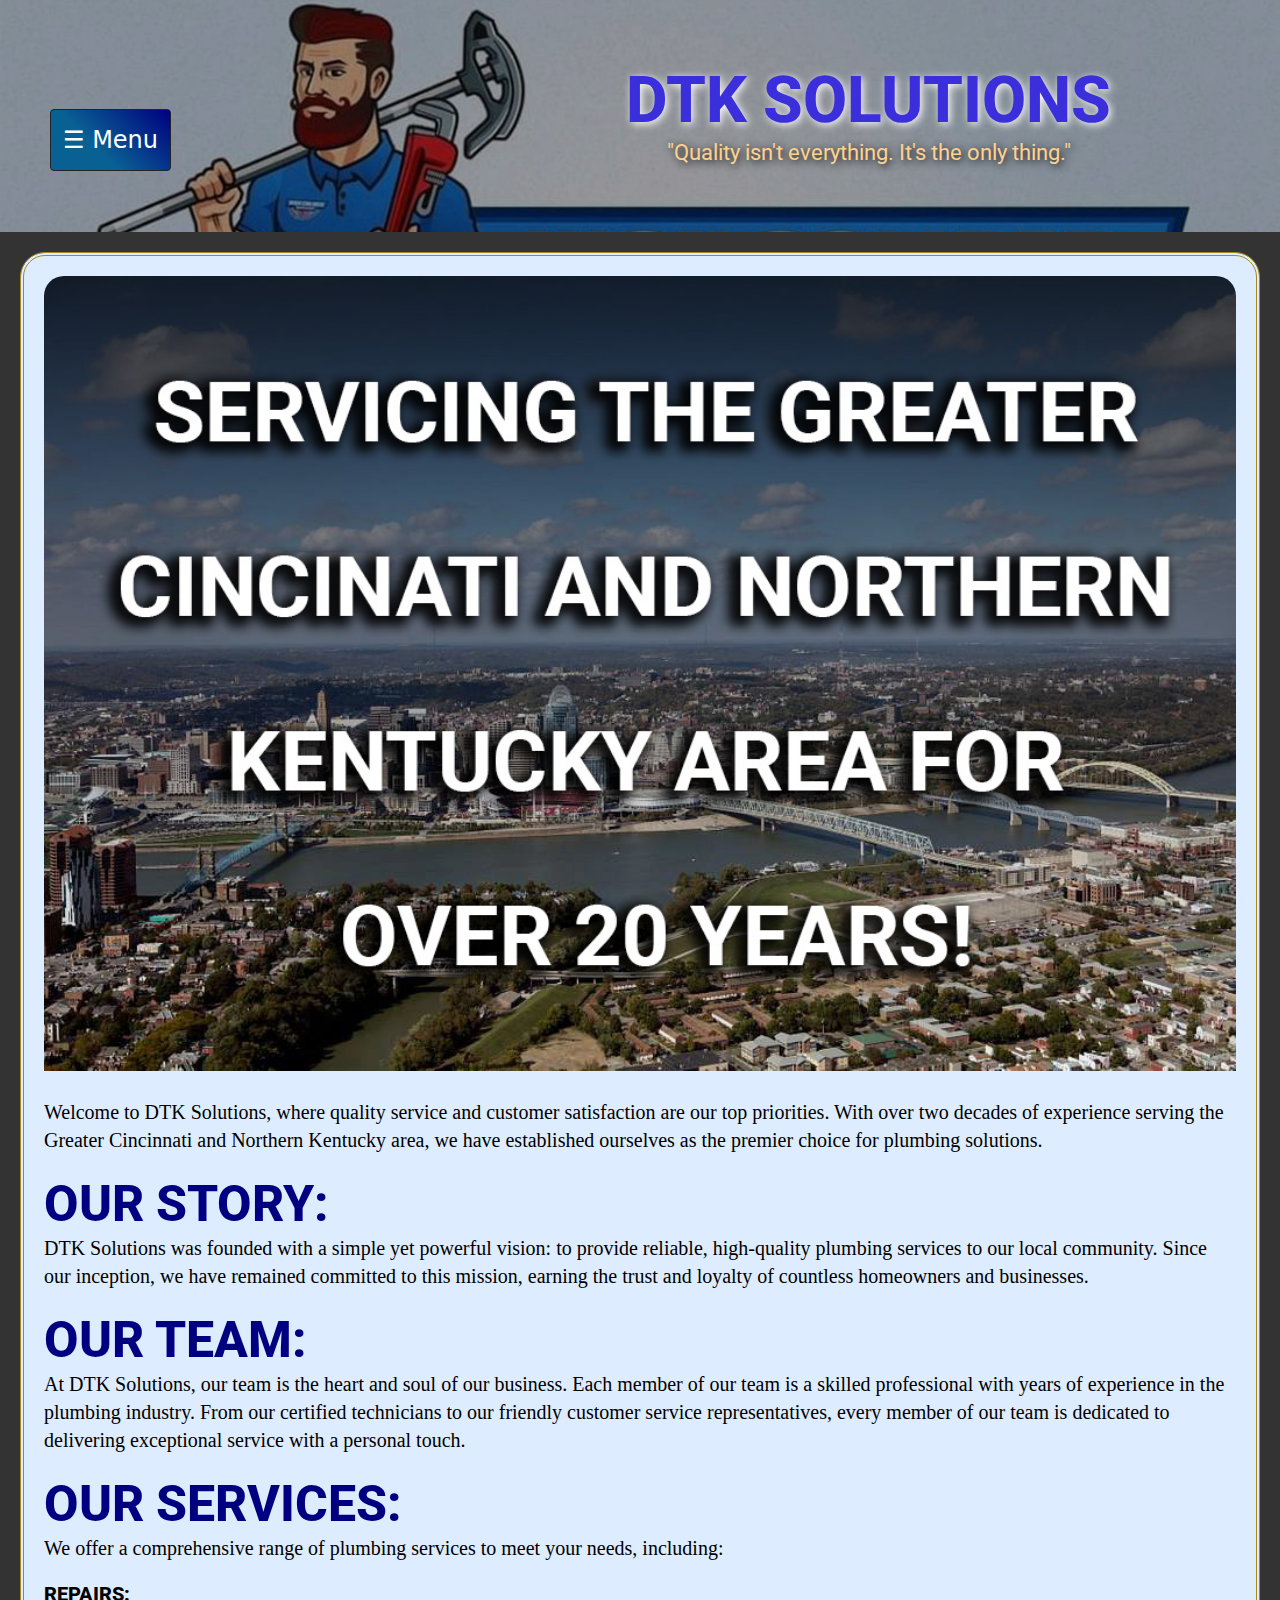
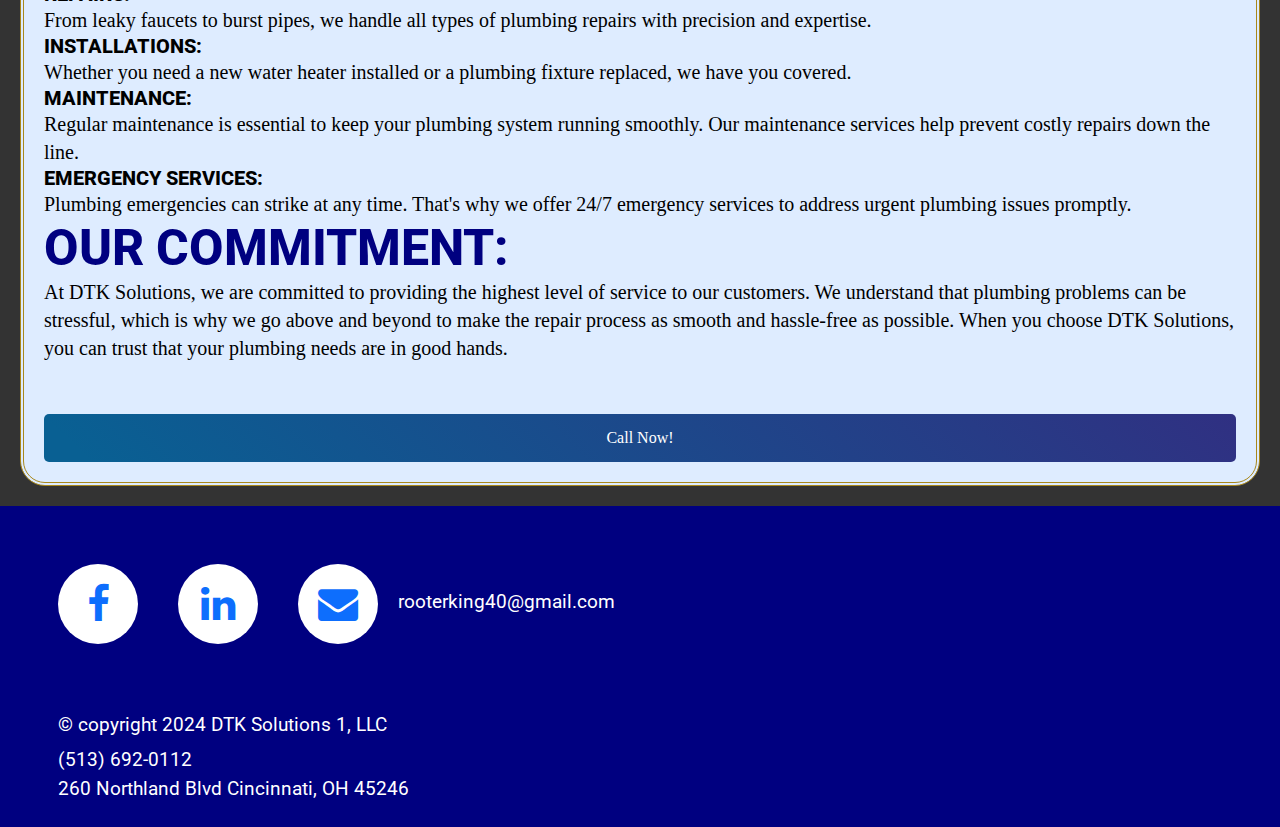
==== commit 370a964a: "Fixed positioning issues and proofed code" ====
--- a/about.html
+++ b/about.html
@@ -34,7 +34,6 @@
     <main class="homepage">
 
         <article class="blog">
-            <h2 class="about">Servicing the Greater Cincinnati and Northern Kentucky area for over 20 years!</h2>
             <img src="images/van.jpg" alt="Hello Professor Anderson, this is a terrible, awful picture of his van but it's the one he gave me. I promise there will be a better picture of the van when the final project is turned in.">
             <p>Welcome to DTK Solutions, where quality service and customer 
                 satisfaction are our top priorities. With over two decades 
--- a/css/back.css
+++ b/css/back.css
@@ -98,25 +98,6 @@
     gap: 2rem;
 }
 
-article h2 {
-    font-family: roboto;
-    font-weight: 800;
-    font-size: 4.5em;
-    color: whitesmoke;
-    text-shadow: 2px 2px 10px black;
-    z-index: 2;
-    position: absolute;
-    top: 4vw;
-    left: 1vw;
-    text-align: center;
-}
-
-article h2.about {
-    font-size: 3.9em;
-    bottom: 40vw;
-    left: 1vw;
-}
-
 article h1 {
     font-size: 2.5em;
     color: navy;
@@ -338,10 +319,9 @@
         display: block;
     }
 
-    article h2 {
-        font-size: 2.6em;
-        bottom: 157vw;
-        left: 10.5vw;
+    .elements {
+        padding-left: 37vw;
+        margin-top: -14vw;
     }
 
     .testimonials {
@@ -349,13 +329,12 @@
       }
     
     iframe {
-        width: 100%;
-        height: 250px;
-        margin-bottom: 20px;
-        position: relative;
-        left: 0;
-    }
-}
+        width: 0%;
+    }
+
+    footer {
+        margin-top: 1em;
+    }
 
 @media screen and (max-width: 768px) {
 
@@ -388,18 +367,6 @@
    .blog img {
       width: 100%;
     }
-
-    article h2 {
-        font-size: 1.5em;
-        bottom: 280vw;
-        left: 13.5vw;
-    }
-
-    article h2.about {
-        font-size: 2em;
-        bottom: 250vw;
-        line-height: 2em;
-    }
   
     .testimonials {
       font-size: 14px;
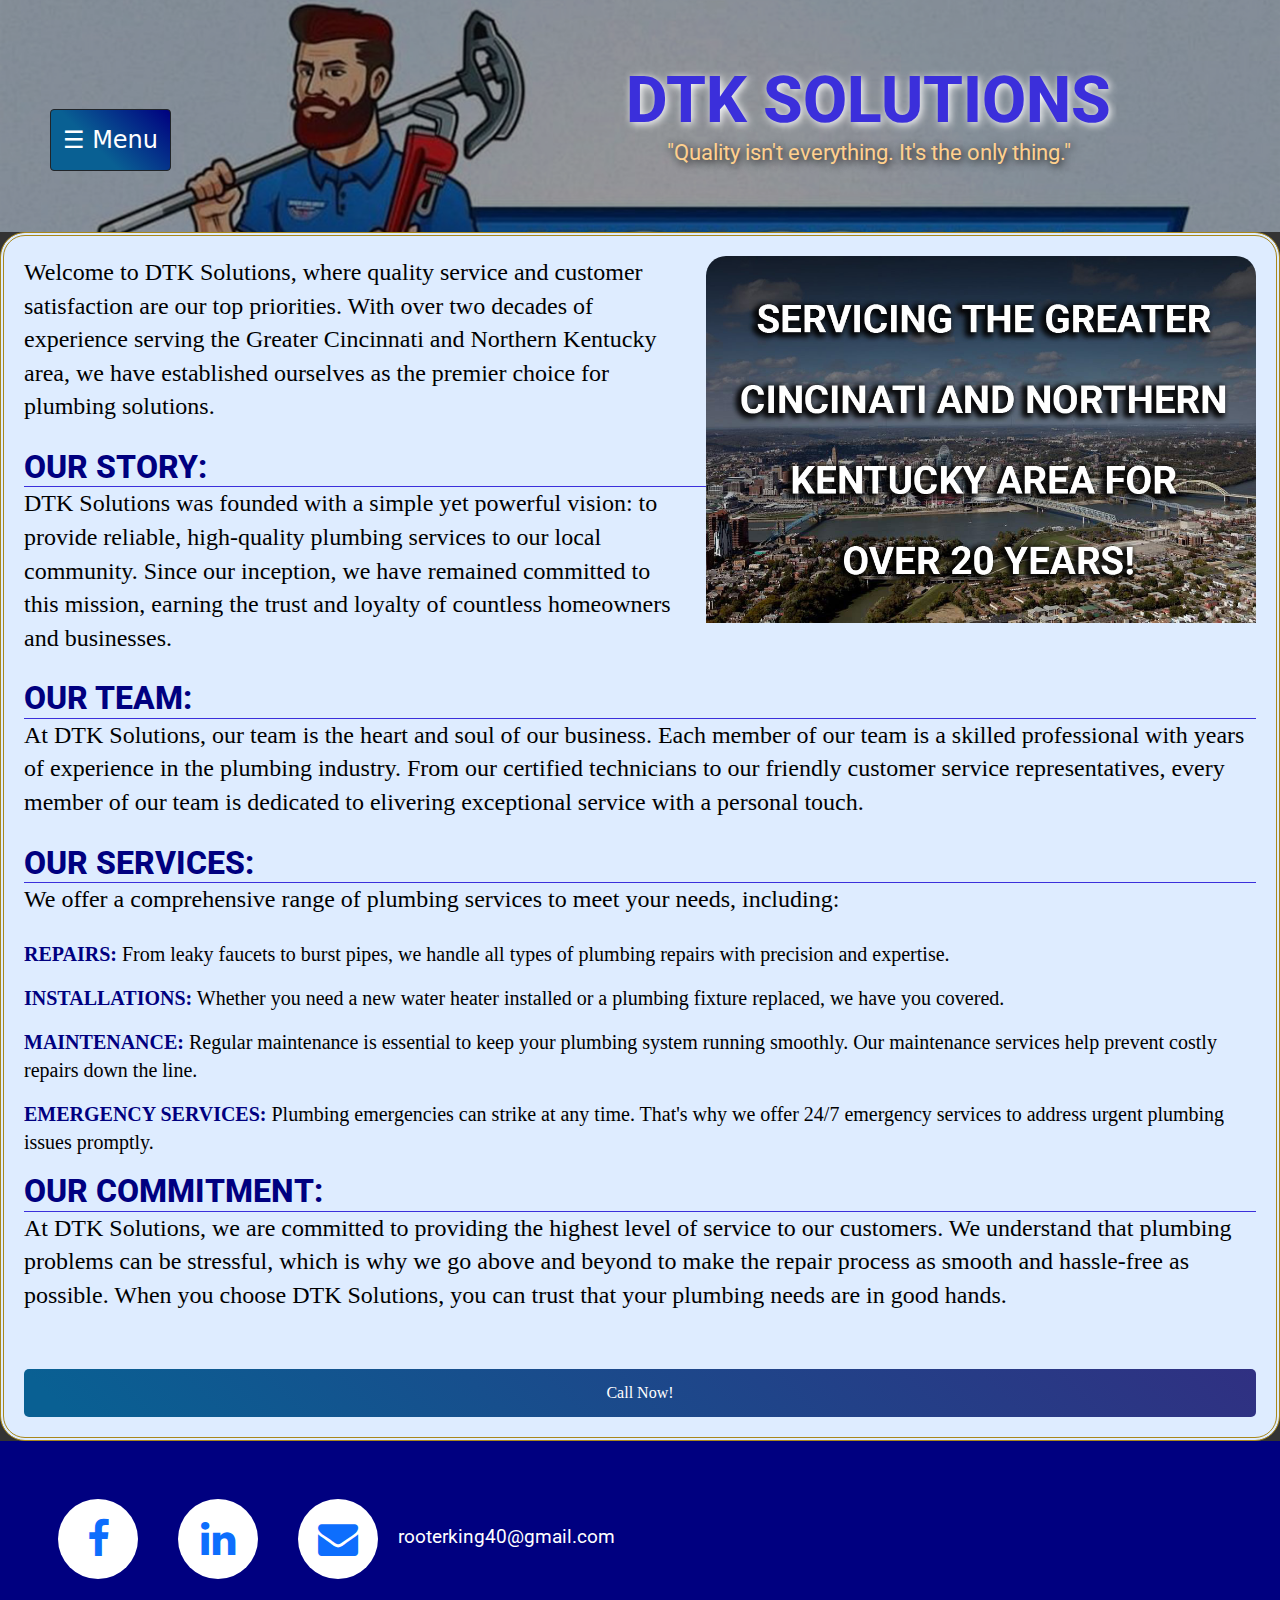
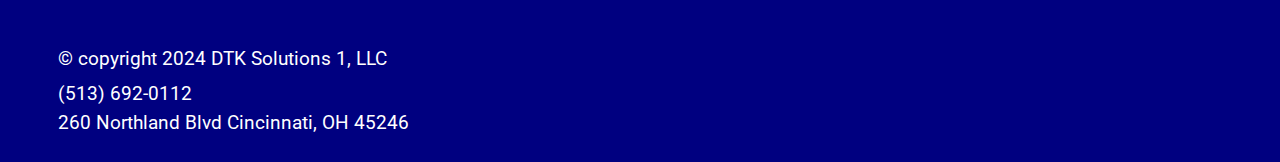
==== commit 00c93e66: "Merge 3761bc464b14168446a7a7d2b008e5426b832dc5 into 5dab9fc2c028731e1991d889a215a488ac92f548" ====
--- a/about.html
+++ b/about.html
@@ -1,9 +1,10 @@
 <!DOCTYPE html>
 <html lang="en">
+
 <head>
     <meta charset="UTF-8">
     <meta name="viewport" content="width=device-width, initial-scale=1.0">
-    <title>DTK Solutions</title>
+    <title>About</title>
     <link rel="stylesheet" href="css/bootstrap.css">
     <link rel="stylesheet" href="css/reset.css">
     <link rel="stylesheet" href="css/back.css">
@@ -13,120 +14,112 @@
     <link href="https://fonts.googleapis.com/css2?family=Roboto:wght@400;700&display=swap" rel="stylesheet">
     <script src="js/bootstrap.bundle.js"></script>
 </head>
+
 <body class="sidebar">
 
-<div class="wrapper">
-    <header class="interior-bg">
-        <div class="container d-flex justify-content-between align-items-center">
-            <!-- Menu Button -->
-            <button class="btn btn-dark" data-bs-toggle="offcanvas" data-bs-target="#offcanvasWindow">
-                &#9776; Menu
-            </button>
-    
-            <!-- Title and Subtitle -->
-            <div class="elements">
-                <a href="index.html"><h1>DTK Solutions</h1></a>
-                <h2>"Quality isn't everything. It's the only thing."</h2>
+    <div class="wrapper">
+        <header class="interior-bg">
+            <div class="container d-flex justify-content-between align-items-center">
+                <!-- Menu Button -->
+                <button class="btn btn-dark" data-bs-toggle="offcanvas" data-bs-target="#offcanvasWindow">
+                    &#9776; Menu
+                </button>
+
+                <!-- Title and Subtitle -->
+                <div class="elements">
+                    <a href="index.html">
+                        <h1>DTK Solutions</h1>
+                    </a>
+                    <h2>"Quality isn't everything. It's the only thing."</h2>
+                </div>
             </div>
-        </div>
-        <div class="overlay"></div>
-    </header>
-    <main class="homepage">
+            <div class="overlay"></div>
+        </header>
 
-        <article class="blog">
-            <img src="images/van.jpg" alt="Hello Professor Anderson, this is a terrible, awful picture of his van but it's the one he gave me. I promise there will be a better picture of the van when the final project is turned in.">
-            <p>Welcome to DTK Solutions, where quality service and customer 
-                satisfaction are our top priorities. With over two decades 
-                of experience serving the Greater Cincinnati and Northern 
-                Kentucky area, we have established ourselves as the premier 
-                choice for plumbing solutions.
+        <main class="homepage">
+
+            <article class="blog">
+                <img src="images/van.jpg" alt="Hello Professor Anderson, this is a terrible, awful picture of his van but it's the one he gave me. I promise there will be a better picture of the van when the final project is turned in." class="float-right
+                ">
+                <p>Welcome to DTK Solutions, where quality service and customer satisfaction are our top priorities. With over two decades of experience serving the Greater Cincinnati and Northern Kentucky area, we have established ourselves as the premier choice for plumbing solutions. </p>
 
                 <h1>Our Story:</h1>
-                
-                <p>DTK Solutions was founded with a simple yet powerful vision: 
-                to provide reliable, high-quality plumbing services to our 
-                local community. Since our inception, we have remained 
-                committed to this mission, earning the trust and loyalty of 
-                countless homeowners and businesses.</p>
-                
+
+                <p>DTK Solutions was founded with a simple yet powerful vision: to provide reliable, high-quality plumbing services to our local community. Since our inception, we have remained committed to this mission, earning the trust and loyalty of countless homeowners and businesses.</p>
+
                 <h1>Our Team:</h1>
-                
-                <p>At DTK Solutions, our team is the heart and soul of our 
-                business. Each member of our team is a skilled professional 
-                with years of experience in the plumbing industry. From our 
-                certified technicians to our friendly customer service 
-                representatives, every member of our team is dedicated to 
-                delivering exceptional service with a personal touch.</p>
-                
+
+                <p>At DTK Solutions, our team is the heart and soul of our business. Each member of our team is a skilled professional with years of experience in the plumbing industry. From our certified technicians to our friendly customer service representatives, every member of our team is dedicated to elivering exceptional service with a personal touch.</p>
+
                 <h1>Our Services:</h1>
-                
-                <p>We offer a comprehensive range of plumbing services to meet 
-                your needs, including:</p>
-                
-                <ul><li><h3>Repairs:</h3> From leaky faucets to burst pipes, we handle all 
-                types of plumbing repairs with precision and expertise.</li>
-                
-                <li><h3>Installations:</h3> Whether you need a new water heater installed 
-                or a plumbing fixture replaced, we have you covered.</li>
-                
-                <li><h3>Maintenance:</h3> Regular maintenance is essential to keep your 
-                plumbing system running smoothly. Our maintenance services 
-                help prevent costly repairs down the line.</li>
-                
-                <li><h3>Emergency Services:</h3> Plumbing emergencies can strike at any 
-                time. That's why we offer 24/7 emergency services to address 
-                urgent plumbing issues promptly.</li></ul>
-                
+
+                <p>We offer a comprehensive range of plumbing services to meet your needs, including:</p>
+
+                <ul class="services">
+                    <li>
+                        <strong>Repairs:</strong> From leaky faucets to burst pipes, we handle all
+                        types of plumbing repairs with precision and expertise.
+                    </li>
+
+                    <li>
+                        <strong>Installations:</strong> Whether you need a new water heater installed or a plumbing fixture replaced, we have you covered.
+                    </li>
+
+                    <li>
+                        <strong>Maintenance:</strong> Regular maintenance is essential to keep your plumbing system running smoothly. Our maintenance services help prevent costly repairs down the line.
+                    </li>
+
+                    <li>
+                        <strong>Emergency Services:</strong> Plumbing emergencies can strike at any time. That's why we offer 24/7 emergency services to address urgent plumbing issues promptly.
+                    </li>
+                </ul>
+
                 <h1>Our Commitment:</h1>
-                
-                <p>At DTK Solutions, we are committed to providing the highest 
-                level of service to our customers. We understand that plumbing 
-                problems can be stressful, which is why we go above and beyond 
-                to make the repair process as smooth and hassle-free as 
-                possible. When you choose DTK Solutions, you can trust that 
-                your plumbing needs are in good hands.</p>
-        </article>
-        <a href="tel:513-692-0112" class="btn-call-now">Call Now!</a>
 
+                <p>At DTK Solutions, we are committed to providing the highest level of service to our customers. We understand that plumbing problems can be stressful, which is why we go above and beyond to make the repair process as smooth and hassle-free as possible. When you choose DTK Solutions, you can trust that your plumbing needs are in good hands.</p>
+            </article>
 
-    </main>
+            <a href="tel:513-692-0112" class="btn-call-now">Call Now!</a>
 
-    <footer>
-        <div class="icons">
-            <p><a href="#" class="fa fa-facebook"></a></p>
-            <p><a href="#" class="fa fa-linkedin"></a></p>
-            <p><a href="mailto:youremail@example.com" class="fa fa-envelope"></a></p>
-            <p class="email">rooterking40@gmail.com</p>
-        </div>
-        <div class="info">
-            &copy; copyright 2024 DTK Solutions 1, LLC</p>
-            (513) 692-0112</p>
-            <p>260 Northland Blvd Cincinnati, OH 45246</p>
-        </div>
-        <iframe src="https://www.google.com/maps/embed?pb=!1m18!1m12!1m3!1d3088.2194748194847!2d-84.48254218818542!3d39.28327292372523!2m3!1f0!2f0!3f0!3m2!1i1024!2i768!4f13.1!3m3!1m2!1s0x88404e7d548508f1%3A0x44d0b4330a9b6056!2s260%20Northland%20Blvd%2C%20Springdale%2C%20OH%2045246!5e0!3m2!1sen!2sus!4v1712592071431!5m2!1sen!2sus" width="250" height="220" style="border:0;" allowfullscreen="" loading="lazy" referrerpolicy="no-referrer-when-downgrade"></iframe>
-    </footer>
+        </main>
 
-</div>
+        <footer>
+            <div class="icons">
+                <p><a href="#" class="fa fa-facebook"></a></p>
+                <p><a href="#" class="fa fa-linkedin"></a></p>
+                <p><a href="mailto:youremail@example.com" class="fa fa-envelope"></a></p>
+                <p class="email">rooterking40@gmail.com</p>
+            </div>
+            <div class="info">
+                &copy; copyright 2024 DTK Solutions 1, LLC</p>
+                (513) 692-0112</p>
+                <p>260 Northland Blvd Cincinnati, OH 45246</p>
+            </div>
+            <iframe src="https://www.google.com/maps/embed?pb=!1m18!1m12!1m3!1d3088.2194748194847!2d-84.48254218818542!3d39.28327292372523!2m3!1f0!2f0!3f0!3m2!1i1024!2i768!4f13.1!3m3!1m2!1s0x88404e7d548508f1%3A0x44d0b4330a9b6056!2s260%20Northland%20Blvd%2C%20Springdale%2C%20OH%2045246!5e0!3m2!1sen!2sus!4v1712592071431!5m2!1sen!2sus" width="250" height="220" style="border:0;" allowfullscreen="" loading="lazy" referrerpolicy="no-referrer-when-downgrade"></iframe>
+        </footer>
 
-<div class="offcanvas offcanvas-start border-right border-dark border-2" tabindex="-1" id="offcanvasWindow" aria-labelledby="offcanvasWindowLabel">
-    <div class="offcanvas-header">
-        <h2 class="offcanvas-title" id="offcanvasWindowLabel">How can we help you today?</h2>
-        <button type="button" class="btn-close text-reset" data-bs-dismiss="offcanvas" aria-label="Close"></button>
     </div>
 
-    <section class="offcanvas-body">
-        <div>
-            <nav>
-            <ul>
-                <li><a href="plumbing.html">Plumbing</a></li>
-                <li><a href="hvac.html">Heating and Air Conditioning</a></li>
-                <li><a href="turns.html">Apartment turns</a></li>
-                <li><a href="about.html">About Us</a></li>
-            </ul>
-        </nav>
+    <div class="offcanvas offcanvas-start border-right border-dark border-2" tabindex="-1" id="offcanvasWindow" aria-labelledby="offcanvasWindowLabel">
+        <div class="offcanvas-header">
+            <h2 class="offcanvas-title" id="offcanvasWindowLabel">How can we help you today?</h2>
+            <button type="button" class="btn-close text-reset" data-bs-dismiss="offcanvas" aria-label="Close"></button>
         </div>
-    </section>
-</div>
+
+        <section class="offcanvas-body">
+            <div>
+                <nav>
+                    <ul>
+                        <li><a href="index.html">Home</a></li>
+                        <li><a href="plumbing.html">Plumbing</a></li>
+                        <li><a href="hvac.html">Heating and Air Conditioning</a></li>
+                        <li><a href="turns.html">Apartment turns</a></li>
+                        <li><a href="about.html">About Us</a></li>
+                    </ul>
+                </nav>
+            </div>
+        </section>
+    </div>
 
 </body>
 </html>--- a/css/back.css
+++ b/css/back.css
@@ -5,12 +5,9 @@
 h1 {
     text-decoration: none;
 }
-  
-body {
-    margin: 0;
-    padding: 0;
-    background-color: #333
-}
+
+
+/* Header */
 
 .interior-bg {
     background-image: url('/images/logo.jpg');
@@ -59,7 +56,7 @@
 }
 
 header h1 {
-    color: rgb(59, 47, 219);
+    color: #3b2fdb;
 
     text-shadow: 2px 2px 8px white;
     font-family: roboto;
@@ -77,7 +74,18 @@
     font-weight: 400;
 }
 
-header, h1 header h2 {
+@media (min-width: 2000px) {
+    header h1 {
+      font-size: 4.5rem;
+    }
+  
+    header h2 {
+      font-size: 2.5rem;
+    }
+  }
+
+header,
+h1 header h2 {
     text-align: center;
 }
 
@@ -96,6 +104,24 @@
     display: grid;
     grid-template-columns: 1fr;
     gap: 2rem;
+    max-width: 2000px;
+    margin: 0 auto;
+}
+
+.homepage article.blog p {
+    font-size: 1.5rem;
+    line-height: 1.4;
+}
+
+article.blog h1 {
+    font-size: 2rem;
+    border-bottom: 1px solid #3b2fdb;
+}
+
+body {
+    margin: 0;
+    padding: 0;
+    background-color: #333
 }
 
 article h1 {
@@ -127,6 +153,27 @@
     padding-bottom: 1em;
 }
 
+img.limit-width {
+    max-width: 1000px;
+    display: block;
+    margin: 0 auto;
+}
+
+img.float-right {
+    float: right;
+    max-width: 550px;
+    margin: 0 0 1rem 2rem;
+}
+
+ul.services li {
+    margin-bottom: 1rem;
+}
+
+ul.services li strong {
+    text-transform: uppercase;
+    color: navy;
+}
+
 a:focus,
 a:hover,
 a:active {
@@ -137,7 +184,7 @@
     content: url('/images/icon_pdf.gif');
 }
 
-a[href^="http"]::after{
+a[href^="http"]::after {
     content: url('/images/icon_external.png');
 }
 
@@ -255,9 +302,9 @@
 .offcanvas-body {
     padding: 0;
     background-color: #333;
-  }
-
-  .offcanvas-title {
+}
+
+.offcanvas-title {
     color: navy;
     padding: 20px;
     font-size: 2em;
@@ -267,52 +314,56 @@
     background-color: white;
     border: .15em solid navy;
     border-radius: 1em;
-  }
-  
-  .offcanvas-body nav {
+}
+
+.offcanvas-body nav {
     display: flex;
     flex-direction: column;
     list-style: none;
     margin: 0;
     padding: 20px;
-  }
-  
-  .offcanvas-body nav ul {
+}
+
+.offcanvas-body nav ul {
     padding: 5vh;
-  }
-  
-  .offcanvas-body nav li {
+}
+
+.offcanvas-body nav li {
     margin-bottom: 5vh;
     border-bottom: 2px solid rgb(194, 149, 86);
     padding-bottom: 1em;
     font-size: 2em;
     text-align: center;
-  }
-  
-  .offcanvas-body nav a {
+}
+
+.offcanvas-body nav a {
     color: #fff;
     text-decoration: none;
     font-weight: bold;
     transition: all 0.3s ease;
+}
+
+.offcanvas-body nav a:hover {
+    color: #096093;
+}
+
+.offcanvas-body nav li:last-child {
+    border-bottom: none;
   }
-  
-  .offcanvas-body nav a:hover {
-    color: #096093;
-  }
-
-  a {
-    text-decoration: none;
-  }
-
-  .btn-close {
+
+a {
+    text-decoration: none;
+}
+
+.btn-close {
     font-size: 2em;
     position: absolute;
     bottom: 3em;
     right: 5.8em;
     background-color: white;
-  }
-
-  @media (max-width: 930px) {
+}
+
+@media (max-width: 930px) {
     main {
         grid-template-columns: 1fr;
         margin: 1rem 1rem 0 1rem;
@@ -326,8 +377,8 @@
 
     .testimonials {
         margin-bottom: 1em;
-      }
-    
+    }
+
     iframe {
         width: 0%;
     }
@@ -336,52 +387,67 @@
         margin-top: 1em;
     }
 
-@media screen and (max-width: 768px) {
-
-    main {
-        grid-template-columns: 1fr; 
-        display: block;
-    }
-    
-    .interior-bg {
-        background-image: url('/images/logo.jpg');
-        background-position: 0;
-        height: 10.5em;
-        width: 100%;
-        position: relative;
-    }
-
-    .elements {
-        padding-left: 33vw;
-        margin-top: -11vw;
-    }
-
-    header h1 {
-      font-size: 2.1em;
-    }
-
-    header h2 {
-      font-size: .9em;
-    }
-  
-   .blog img {
-      width: 100%;
-    }
-  
-    .testimonials {
-      font-size: 14px;
-      margin-bottom: 1em;
-    }
-
-    .email {
-      display: none;
-    }
-
-    iframe {
-      width: 0%;
-    }
-
-    footer {
-      margin-top: 1em;
-    }
-  }+}
+
+    @media screen and (max-width: 768px) {
+
+        main {
+            grid-template-columns: 1fr;
+            display: block;
+        }
+
+        .interior-bg {
+            background-image: url('/images/logo.jpg');
+            background-position: 0;
+            height: 10.5em;
+            width: 100%;
+            position: relative;
+        }
+
+        .elements {
+            padding-left: 33vw;
+            margin-top: -11vw;
+        }
+
+        header h1 {
+            font-size: 2.1em;
+        }
+
+        header h2 {
+            font-size: .9em;
+        }
+
+        .blog img {
+            width: 100%;
+        }
+
+        .testimonials {
+            font-size: 14px;
+            margin-bottom: 1em;
+        }
+
+        .email {
+            display: none;
+        }
+
+        iframe {
+            width: 0%;
+        }
+
+        footer {
+            margin-top: 1em;
+        }
+
+        img.float-right {
+            max-width: 350px;
+        }
+    }
+
+    @media screen and (max-width: 500px) {
+        img.float-right {
+            float: none;
+            width: 100%;
+            margin: auto;
+            display: block;
+        }
+    }